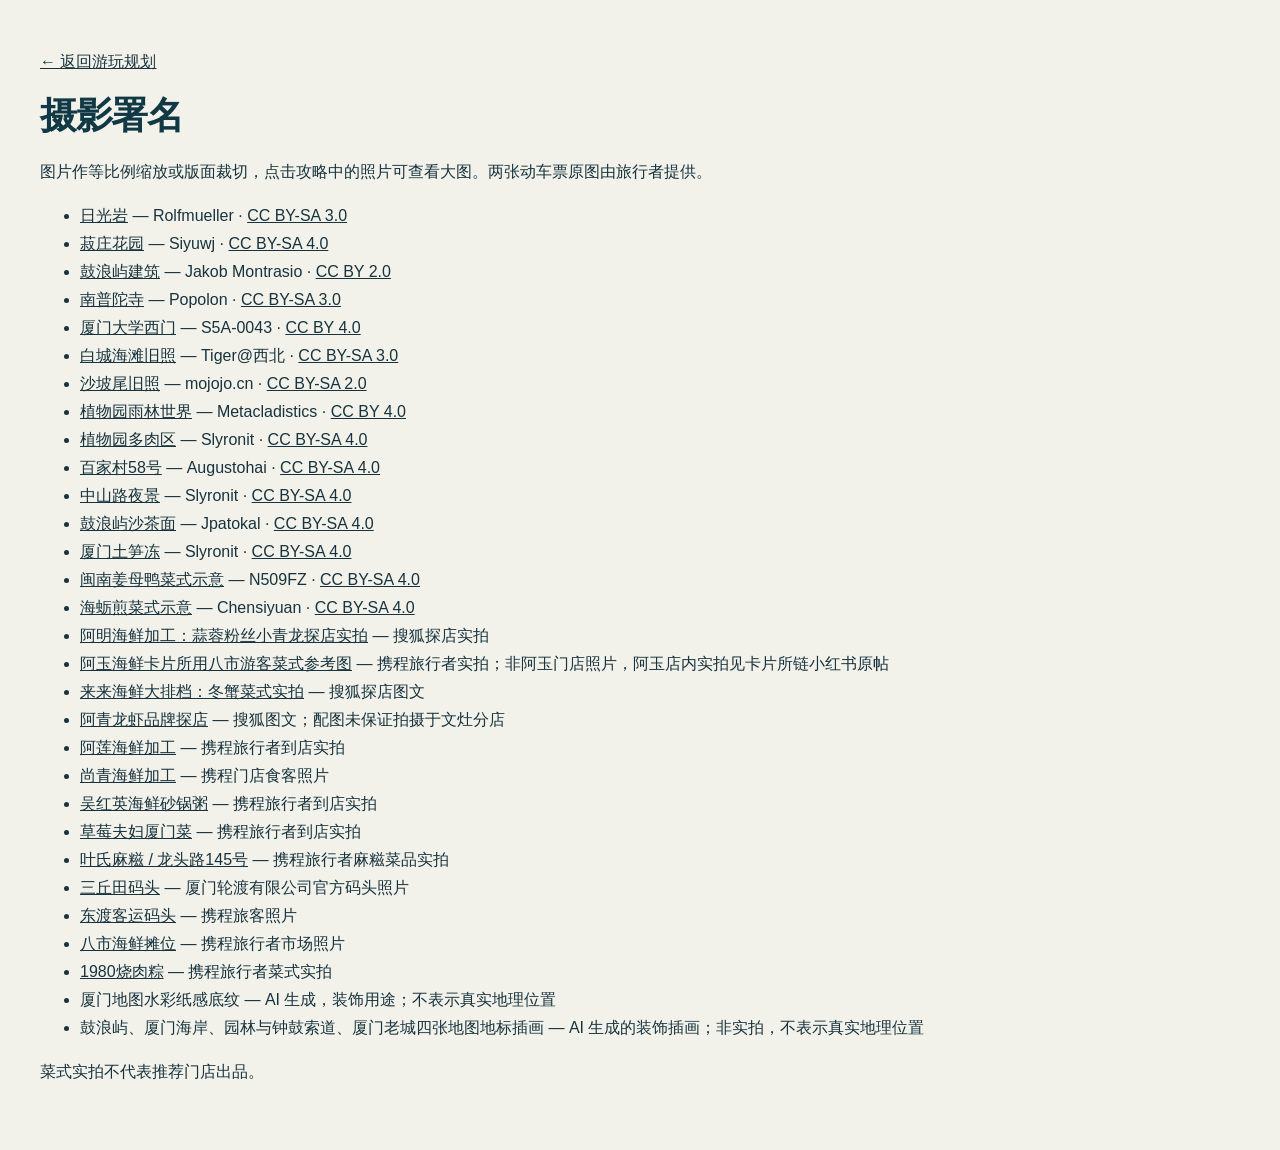
==== credits.html @ df014a0e "Initial local project snapshot" ====
<!doctype html>
<html lang="zh-CN"><head><meta charset="utf-8"><meta name="viewport" content="width=device-width,initial-scale=1"><title>摄影署名 · 国庆厦门游玩规划</title><link rel="stylesheet" href="styles.css"></head>
<body><main class="wrap" style="padding:3rem 0"><a href="index.html">← 返回游玩规划</a><h1 style="font-size:2.3rem">摄影署名</h1><p>图片作等比例缩放或版面裁切，点击攻略中的照片可查看大图。两张动车票原图由旅行者提供。</p><ul class="credit-list">
<li><a href="https://commons.wikimedia.org/wiki/File:Gulangyu_sunlight_rock_2011_12.jpg">日光岩</a> — Rolfmueller · <a href="https://creativecommons.org/licenses/by-sa/3.0/">CC BY-SA 3.0</a></li>
<li><a href="https://commons.wikimedia.org/wiki/File:Shuzhuang_Garden,_2019-09-26_16.jpg">菽庄花园</a> — Siyuwj · <a href="https://creativecommons.org/licenses/by-sa/4.0/">CC BY-SA 4.0</a></li>
<li><a href="https://commons.wikimedia.org/wiki/File:Gulangyu%27s_Houses..jpg">鼓浪屿建筑</a> — Jakob Montrasio · <a href="https://creativecommons.org/licenses/by/2.0/">CC BY 2.0</a></li>
<li><a href="https://commons.wikimedia.org/wiki/File:Xiamen-Nanputuo_temple-2012.JPG">南普陀寺</a> — Popolon · <a href="https://creativecommons.org/licenses/by-sa/3.0/">CC BY-SA 3.0</a></li>
<li><a href="https://commons.wikimedia.org/wiki/File:(CHN-Fujian)_Xiamen_University_Siming_Campus_West_Gate_2025-03-20.jpg">厦门大学西门</a> — S5A-0043 · <a href="https://creativecommons.org/licenses/by/4.0/">CC BY 4.0</a></li>
<li><a href="https://commons.wikimedia.org/wiki/File:厦门白城海滩_-_panoramio_(5).jpg">白城海滩旧照</a> — Tiger@西北 · <a href="https://creativecommons.org/licenses/by-sa/3.0/">CC BY-SA 3.0</a></li>
<li><a href="https://commons.wikimedia.org/wiki/File:Fishing_boats_in_Shapowei,_Xiamen.jpg">沙坡尾旧照</a> — mojojo.cn · <a href="https://creativecommons.org/licenses/by-sa/2.0/">CC BY-SA 2.0</a></li>
<li><a href="https://commons.wikimedia.org/wiki/File:Photo_taken_in_the_%22Rainforest%22_area_of_Xiamen_Botanical_Garden,_depicting_artificially_sprayed_mist_across_water.jpg">植物园雨林世界</a> — Metacladistics · <a href="https://creativecommons.org/licenses/by/4.0/">CC BY 4.0</a></li>
<li><a href="https://commons.wikimedia.org/wiki/File:Cactii_at_Botanical_Garden,_Xiamen.jpg">植物园多肉区</a> — Slyronit · <a href="https://creativecommons.org/licenses/by-sa/4.0/">CC BY-SA 4.0</a></li>
<li><a href="https://commons.wikimedia.org/wiki/File:171518百家村.jpg">百家村58号</a> — Augustohai · <a href="https://creativecommons.org/licenses/by-sa/4.0/">CC BY-SA 4.0</a></li>
<li><a href="https://commons.wikimedia.org/wiki/File:Zhongshan_Road,_Xiamen_2.jpg">中山路夜景</a> — Slyronit · <a href="https://creativecommons.org/licenses/by-sa/4.0/">CC BY-SA 4.0</a></li>
<li><a href="https://commons.wikimedia.org/wiki/File:Mr_Lin_seafood_shachamian.jpg">鼓浪屿沙茶面</a> — Jpatokal · <a href="https://creativecommons.org/licenses/by-sa/4.0/">CC BY-SA 4.0</a></li>
<li><a href="https://commons.wikimedia.org/wiki/File:Sand_worm_in_jelly,_Xiamen.jpg">厦门土笋冻</a> — Slyronit · <a href="https://creativecommons.org/licenses/by-sa/4.0/">CC BY-SA 4.0</a></li>
<li><a href="https://commons.wikimedia.org/wiki/File:Quanzhou-style_Kiuⁿ-bó-ah_(Ginger_Duck)_at_Yipin_Xiangqing_Restaurant,_Beijing_(20240908174515).jpg">闽南姜母鸭菜式示意</a> — N509FZ · <a href="https://creativecommons.org/licenses/by-sa/4.0/">CC BY-SA 4.0</a></li>
<li><a href="https://commons.wikimedia.org/wiki/File:Oyster_omelette.jpg">海蛎煎菜式示意</a> — Chensiyuan · <a href="https://creativecommons.org/licenses/by-sa/4.0/">CC BY-SA 4.0</a></li>
<li><a href="https://www.sohu.com/a/479637056_100302455">阿明海鲜加工：蒜蓉粉丝小青龙探店实拍</a> — 搜狐探店实拍</li>
<li><a href="https://tw.trip.com/moments/detail/xiamen-21-124980507/">阿玉海鲜卡片所用八市游客菜式参考图</a> — 携程旅行者实拍；非阿玉门店照片，阿玉店内实拍见卡片所链小红书原帖</li>
<li><a href="https://www.sohu.com/a/519418133_125315">来来海鲜大排档：冬蟹菜式实拍</a> — 搜狐探店图文</li>
<li><a href="https://www.sohu.com/a/665977281_115776">阿青龙虾品牌探店</a> — 搜狐图文；配图未保证拍摄于文灶分店</li>
<li><a href="https://hk.trip.com/moments/detail/xiamen-21-141678916/">阿莲海鲜加工</a> — 携程旅行者到店实拍</li>
<li><a href="https://gs.ctrip.com/html5/you/foods/Xiamen21/11389102.html">尚青海鲜加工</a> — 携程门店食客照片</li>
<li><a href="https://hk.trip.com/moments/detail/xiamen-21-139924443/">吴红英海鲜砂锅粥</a> — 携程旅行者到店实拍</li>
<li><a href="https://tw.trip.com/moments/detail/xiamen-21-126362216/">草莓夫妇厦门菜</a> — 携程旅行者到店实拍</li>
<li><a href="https://gs.ctrip.com/html5/you/foods/fooddetail/120058/319760.html">叶氏麻糍 / 龙头路145号</a> — 携程旅行者麻糍菜品实拍</li>
<li><a href="https://xmferry.com/xwzx/chbfc/mtfc/index.htm">三丘田码头</a> — 厦门轮渡有限公司官方码头照片</li>
<li><a href="https://sg.trip.com/travel-guide/attraction/xiamen/dongdu-passenger-terminal-118822817/">东渡客运码头</a> — 携程旅客照片</li>
<li><a href="https://you.ctrip.com/comment/10161509709">八市海鲜摊位</a> — 携程旅行者市场照片</li>
<li><a href="https://hk.trip.com/moments/detail/xiamen-21-123565346/">1980烧肉粽</a> — 携程旅行者菜式实拍</li>
<li>厦门地图水彩纸感底纹 — AI 生成，装饰用途；不表示真实地理位置</li>
<li>鼓浪屿、厦门海岸、园林与钟鼓索道、厦门老城四张地图地标插画 — AI 生成的装饰插画；非实拍，不表示真实地理位置</li>
</ul><p>菜式实拍不代表推荐门店出品。</p></main></body></html>
---- styles.css ----
:root{--ink:#18333d;--navy:#103845;--teal:#0d7780;--aqua:#81d3d0;--coral:#e5765d;--gold:#efb35f;--paper:#f4f7f5;--line:#d6e4e3;--muted:#60747a;--white:#fff;--shadow:0 18px 50px rgba(16,56,69,.10)}
*{box-sizing:border-box}
html{scroll-behavior:smooth;scroll-padding-top:5.5rem}
body{margin:0;background:var(--paper);color:var(--ink);font-family:"Microsoft YaHei","PingFang SC","Noto Sans CJK SC",sans-serif;font-size:16px;line-height:1.75}
button,a{touch-action:manipulation}
a{color:inherit}
img{display:block;max-width:100%}
.wrap{width:min(1200px,calc(100% - 3rem));margin-inline:auto}
.skip-link{position:absolute;left:-9999px;top:0;z-index:100;background:white;padding:.5rem}
.skip-link:focus{left:1rem}
.site-header{position:sticky;top:0;z-index:30;background:rgba(16,56,69,.96);backdrop-filter:blur(16px);color:white;box-shadow:0 2px 20px rgba(11,41,49,.12)}
.topbar{min-height:74px;display:flex;align-items:center;gap:2rem;justify-content:space-between}
.brand{display:flex;align-items:center;gap:.7rem;text-decoration:none;font-weight:800;letter-spacing:.12em;font-size:.84rem;white-space:nowrap}
.brand-mark{display:grid;place-items:center;width:2.1rem;height:2.1rem;border:2px solid var(--aqua);border-radius:50%;color:var(--aqua);font-size:1rem;letter-spacing:0}
.site-header nav{display:flex;align-items:center;gap:1.8rem;margin-left:auto}
.site-header nav a{text-decoration:none;color:#e4f4f2;font-size:.9rem;font-weight:650}
.site-header nav a:hover,.site-header nav a:focus-visible{color:var(--gold)}
.print-button{border:1px solid rgba(255,255,255,.55);border-radius:99px;padding:.58rem 1rem;background:transparent;color:white;font:inherit;font-size:.85rem;cursor:pointer;white-space:nowrap}
.print-button:hover,.print-button:focus-visible{background:var(--aqua);color:var(--navy);border-color:var(--aqua)}
.header-actions{display:flex;gap:.5rem;align-items:center}.header-actions a{text-decoration:none}
.masthead{display:grid;grid-template-columns:1fr .95fr;gap:3rem;align-items:stretch;padding-block:3.3rem 3.7rem}
.masthead-copy{display:flex;flex-direction:column;justify-content:center}
.eyebrow,.section-kicker{color:var(--teal);font-size:.77rem;font-weight:800;letter-spacing:.17em;text-transform:uppercase}
.eyebrow{display:flex;align-items:center;gap:.7rem}
.eyebrow-line{width:2rem;height:2px;background:var(--coral)}
h1,h2,h3,p,figure{margin-top:0}
h1,h2{font-family:"Noto Serif CJK SC","Source Han Serif SC","Songti SC","SimSun",serif;font-weight:800}
h1{font-size:clamp(2.6rem,5.1vw,5rem);letter-spacing:-.035em;line-height:1.14;margin:1.2rem 0 1.3rem;color:var(--navy)}
h1 em{font-style:normal;color:var(--teal)}
.masthead-copy>p{color:var(--muted);max-width:33rem;font-size:1.04rem;line-height:1.9;margin-bottom:1.7rem}
.masthead-facts{display:flex;border-top:1px solid var(--line);padding-top:1.4rem;gap:0}
.masthead-facts>div{display:flex;flex-direction:column;gap:.1rem;min-width:0;padding-inline:1.2rem;border-left:1px solid var(--line)}
.masthead-facts>div:first-child{padding-left:0;border-left:0}
.masthead-facts strong{font-size:1.02rem;color:var(--navy);white-space:nowrap}
.masthead-facts span{font-size:.8rem;color:var(--muted)}
.masthead-image{position:relative;min-height:380px;margin:0;overflow:hidden;border-radius:20px 90px 20px 20px;box-shadow:var(--shadow)}
.masthead-image img{width:100%;height:100%;object-fit:cover}
.masthead-image:after{content:"";position:absolute;inset:55% 0 0;background:linear-gradient(transparent,rgba(7,29,38,.5))}
.masthead-image figcaption{position:absolute;bottom:1.2rem;left:1.4rem;z-index:1;color:white;font-weight:700;font-size:.85rem}
.itinerary{padding-bottom:5rem}
.section-heading{display:flex;justify-content:space-between;align-items:end;gap:2rem;margin-bottom:1.55rem;border-bottom:1px solid var(--line);padding-bottom:1.1rem}
.section-heading h2{font-size:clamp(1.9rem,3.2vw,2.8rem);line-height:1.25;margin:.35rem 0 0;color:var(--navy)}
.section-heading>p{max-width:32rem;color:var(--muted);font-size:.92rem;line-height:1.7;margin:0}
.day-switcher{display:grid;grid-template-columns:repeat(5,1fr);gap:.7rem;margin:1.7rem 0 1rem}
.day-tab{position:relative;text-align:left;padding:1.1rem 1.05rem;border:1px solid var(--line);border-radius:14px;background:#fff;color:var(--ink);cursor:pointer;min-height:112px;transition:transform .2s,border-color .2s,box-shadow .2s}
.day-tab:hover{transform:translateY(-3px);box-shadow:0 10px 24px rgba(16,56,69,.11)}
.day-tab[aria-selected="true"]{border-color:var(--teal);box-shadow:inset 0 0 0 1px var(--teal),0 12px 24px rgba(13,119,128,.12)}
.day-tab[aria-selected="true"]:before{content:"";position:absolute;left:1rem;right:1rem;top:0;height:4px;border-radius:0 0 6px 6px;background:var(--coral)}
.tab-date{display:block;color:var(--teal);font-size:.82rem;font-weight:800;letter-spacing:.04em}
.tab-title{display:block;font-size:1.04rem;font-weight:800;color:var(--navy);margin:.3rem 0 .05rem}
.tab-detail{display:block;color:var(--muted);font-size:.77rem;line-height:1.45}
.day-pane{display:none;background:white;border:1px solid var(--line);border-radius:22px;box-shadow:var(--shadow);padding:clamp(1.3rem,3vw,2.7rem);animation:fadeIn .25s ease}
.day-pane.active{display:block}
@keyframes fadeIn{from{opacity:.3;transform:translateY(6px)}to{opacity:1;transform:none}}
.day-header{display:flex;align-items:flex-start;justify-content:space-between;gap:1rem;margin-bottom:1.65rem}
.day-header small{color:var(--coral);font-weight:850;letter-spacing:.14em;font-size:.74rem}
.day-header h3{font-family:"Noto Serif CJK SC","Source Han Serif SC","Songti SC","SimSun",serif;color:var(--navy);font-size:clamp(1.5rem,2.5vw,2.3rem);line-height:1.35;margin:.25rem 0 .5rem}
.day-header p{color:var(--muted);margin:0;max-width:49rem}
.day-badge{white-space:nowrap;background:#e5f4f2;color:var(--teal);border-radius:999px;padding:.35rem .85rem;font-size:.78rem;font-weight:800}
.mini-heading{display:flex;align-items:center;gap:.65rem;color:var(--navy);font-size:1rem;font-weight:800;margin:1.7rem 0 .8rem}
.mini-heading:before{content:"";width:4px;height:18px;background:var(--coral);border-radius:3px}
.route-shell{overflow:auto;border-radius:16px;background:#eaf4f4;border:1px solid #d2e8e6;padding:1.3rem 1rem .95rem;scrollbar-color:#80b9b7 transparent}
.route-track{display:flex;align-items:stretch;min-width:0}
.route-stop{position:relative;flex:1;min-width:130px;min-height:126px;background:#fff;border:1px solid #cee0df;border-radius:12px;padding:.7rem .75rem .75rem;box-shadow:0 6px 14px rgba(16,56,69,.05)}
.route-stop:first-child{border-color:var(--teal)}
.route-stop:last-child{border-color:var(--coral)}
.route-index{display:inline-grid;place-items:center;width:1.7rem;height:1.7rem;background:var(--navy);color:white;border-radius:7px;font-size:.75rem;font-weight:800}
.route-stop:first-child .route-index{background:var(--teal)}
.route-stop:last-child .route-index{background:var(--coral)}
.route-time{float:right;color:var(--teal);font-size:.78rem;font-weight:800;margin-top:.2rem}
.route-place{display:block;color:var(--navy);font-weight:850;font-size:.96rem;line-height:1.3;margin:.65rem 0 .25rem;white-space:normal}
.route-hint{display:block;color:var(--muted);font-size:.73rem;line-height:1.4;white-space:normal}
.route-leg{display:flex;flex-direction:column;justify-content:center;align-items:center;min-width:50px;color:var(--teal)}
.route-leg span{display:block;white-space:nowrap;background:#d7ebe9;border-radius:99px;padding:.12rem .4rem;font-size:.71rem;font-weight:750}
.route-leg b{height:2px;width:100%;position:relative;margin:.8rem 0;background:var(--teal)}
.route-leg b:after{content:"";position:absolute;right:0;top:-4px;border-left:7px solid var(--teal);border-top:5px solid transparent;border-bottom:5px solid transparent}
.route-scroll-tip{margin:.55rem .2rem 0;color:var(--muted);font-size:.73rem}
.day-grid{display:grid;grid-template-columns:minmax(0,1.1fr) minmax(280px,.9fr);gap:2rem;margin-top:1.25rem}
.schedule{list-style:none;margin:0;padding:0}
.schedule li{display:grid;grid-template-columns:58px 1fr;gap:.8rem;position:relative;padding:0 0 1.22rem}
.schedule li:not(:last-child):before{content:"";position:absolute;left:59px;top:18px;bottom:-2px;width:1px;background:#c0dedb}
.schedule time{color:var(--teal);font-weight:850;font-size:.86rem;line-height:1.5}
.schedule-body{padding-left:.95rem;border-left:4px solid var(--teal)}
.schedule strong{display:block;color:var(--navy);font-size:.98rem;line-height:1.45}
.schedule p{margin:.2rem 0 0;color:var(--muted);font-size:.96rem;line-height:1.7}
.day-note{margin-top:1.45rem;background:#fff7e9;border-left:4px solid var(--gold);border-radius:0 12px 12px 0;padding:1rem 1.2rem;color:#594b35;font-size:.9rem}
.day-note strong{color:#744d21}
.day-note p{margin:.25rem 0 0}
.food-section{background:var(--navy);color:white;padding:5rem 0}
.section-heading-light{border-color:rgba(255,255,255,.22)}
.section-heading-light .section-kicker{color:var(--aqua)}
.section-heading-light h2{color:white}
.section-heading-light>p{color:#bfd5d8}
.food-gallery{display:grid;grid-template-columns:1.35fr 1fr 1fr 1fr;gap:.7rem;margin:1.5rem 0}
.food-gallery figure{position:relative;aspect-ratio:4/5;overflow:hidden;margin:0;border-radius:13px;background:#315562}
.food-gallery figure:first-child{aspect-ratio:auto}
.food-gallery img{width:100%;height:100%;object-fit:cover;transition:transform .45s}
.food-gallery figure:hover img{transform:scale(1.05)}
.food-gallery figcaption{position:absolute;inset:auto 0 0;padding:1.8rem .8rem .7rem;background:linear-gradient(transparent,rgba(1,19,26,.8));font-weight:800;font-size:.92rem}
.food-gallery figcaption span{display:block;font-size:.7rem;font-weight:500;color:#d3e8e9}
.food-intro{display:flex;gap:1.5rem;align-items:center;border-top:1px solid rgba(255,255,255,.2);border-bottom:1px solid rgba(255,255,255,.2);padding:1.2rem 0;margin:1.6rem 0 1.8rem}
.chapter-number{min-width:5.2rem;font-family:"Songti SC",serif;font-size:1.35rem;font-weight:800;color:var(--gold);line-height:1.35}
.food-intro p{margin:0;color:#d2e5e4;font-size:.96rem}
.food-place-grid{display:grid;grid-template-columns:repeat(4,1fr);gap:.7rem}
.food-place{min-height:184px;background:#204a56;border:1px solid rgba(255,255,255,.1);border-radius:12px;padding:1.1rem;display:flex;flex-direction:column}
.food-place .area{font-size:.7rem;letter-spacing:.12em;color:var(--aqua);font-weight:900}
.food-place h3{color:white;font-size:1.05rem;line-height:1.4;margin:.5rem 0 .2rem}
.food-place p{color:#cfdfdf;font-size:.92rem;margin:0 0 .5rem;line-height:1.6}
.food-place .address{margin-top:auto;color:var(--gold);font-size:.75rem}
.food-note{margin:1rem 0 0;color:#c3d8d8;font-size:.78rem}
.transport-section{padding-block:5rem}
.transport-cards{display:grid;grid-template-columns:1fr 1fr 1.15fr;gap:.8rem}
.transport-card{background:white;border:1px solid var(--line);border-radius:14px;padding:1.3rem 1.4rem;box-shadow:0 8px 24px rgba(16,56,69,.05)}
.card-overline{color:var(--teal);font-size:.73rem;letter-spacing:.1em;font-weight:850}
.transport-card h3{font-size:1.4rem;color:var(--navy);margin:.25rem 0 .5rem}
.transport-card p{font-size:.87rem;color:var(--muted);margin:0}
.transport-card small{color:var(--muted);font-size:.75rem;line-height:1.6;display:block;margin-top:.7rem}
.time-pair{display:flex;align-items:center;gap:.6rem;color:var(--navy)}
.time-pair strong{font-size:1.55rem;line-height:1.3}
.time-pair span{color:var(--coral)}
.ticket-grid{display:grid;grid-template-columns:1fr 1fr;gap:1rem;margin-top:1rem}
.ticket{background:white;border:1px solid var(--line);border-radius:14px;padding:.8rem;margin:0;overflow:hidden}
.ticket img{width:100%;height:auto;object-fit:contain;border-radius:8px}
.ticket figcaption{text-align:center;color:var(--muted);font-size:.78rem;padding:.5rem 0 .1rem}
.practical-grid{display:grid;grid-template-columns:repeat(3,1fr);gap:1rem;margin-top:2rem}
.practical-grid article{border-top:3px solid var(--teal);background:#e8f2f1;padding:1.15rem;border-radius:0 0 10px 10px}
.practical-grid h3{color:var(--navy);margin:0 0 .55rem;font-size:1rem}
.practical-grid p{margin:0;color:#536b71;font-size:.82rem;line-height:1.7}
.sources-section{background:#eaf0ef;padding:4rem 0 5rem}
.source-columns{display:grid;grid-template-columns:.85fr 1.15fr;gap:2rem}
.source-columns h3{color:var(--navy);font-size:1.13rem;border-left:4px solid var(--coral);padding-left:.7rem}
.source-columns ul,.image-credits ul{list-style:none;padding:0;margin:0}
.source-columns li,.image-credits li{border-bottom:1px solid #cfdddd;padding:.75rem 0;font-size:.83rem;line-height:1.55}
.source-columns li a,.image-credits a{color:#075f6a;text-decoration-thickness:1px;text-underline-offset:3px;font-weight:700}
.source-columns li span{display:block;color:var(--muted);font-size:.75rem;margin-top:.1rem}
.source-caveat{color:var(--muted);font-size:.75rem;line-height:1.65}
.image-credits{margin-top:1.3rem;background:white;border-radius:10px;padding:1rem 1.2rem}
.image-credits summary{cursor:pointer;color:var(--navy);font-weight:800}
.image-credits ul{display:grid;grid-template-columns:1fr 1fr;gap:0 1rem;margin-top:.5rem}
.site-footer{background:#0d2e3a;color:#bbd2d5;padding:1.1rem 0;font-size:.75rem}
.site-footer .wrap{display:flex;justify-content:space-between;gap:1rem}
:focus-visible{outline:3px solid var(--coral);outline-offset:3px}
.photo-dialog{border:0;border-radius:16px;padding:1rem;background:#0e2933;color:white;max-width:min(94vw,1400px);max-height:94vh;overflow:auto}
.photo-dialog::backdrop{background:rgba(1,15,21,.84);backdrop-filter:blur(5px)}
.photo-dialog img{max-height:80vh;width:auto;max-width:100%;margin:auto;object-fit:contain}
.photo-dialog p{margin:.6rem 0 0;text-align:center;font-size:.85rem}
.photo-close{position:sticky;float:right;top:0;z-index:1;display:grid;place-items:center;width:40px;height:40px;background:white;color:var(--navy);border:0;border-radius:50%;font-size:28px;cursor:pointer;margin-bottom:.4rem}
main figure img[role="button"]{cursor:zoom-in}
@media(max-width:980px){.site-header nav{gap:.8rem}.site-header nav a{font-size:.8rem}.masthead{gap:1.4rem}.masthead-facts>div{padding-inline:.6rem}.day-switcher{gap:.4rem}.day-tab{padding:.75rem}.tab-detail{display:none}.food-place-grid{grid-template-columns:repeat(2,1fr)}.day-grid{gap:1rem}}
@media(max-width:720px){html{scroll-padding-top:4rem}.wrap{width:min(100% - 1.25rem,600px)}.topbar{min-height:62px;gap:.7rem}.brand{font-size:.7rem}.brand-mark{width:1.8rem;height:1.8rem}.site-header nav{display:none}.print-button{font-size:.72rem;padding:.4rem .65rem}.masthead{grid-template-columns:1fr;padding-block:2rem 2.8rem;gap:1.4rem}.masthead-image{min-height:220px;height:250px;border-radius:15px 55px 15px 15px;grid-row:1}.masthead-copy>p{font-size:.94rem;margin-bottom:1rem}.masthead-facts strong{font-size:.82rem}.masthead-facts span{font-size:.69rem}.masthead-facts>div{padding-inline:.45rem}.masthead-facts>div:first-child{padding-left:0}h1{font-size:2.4rem;margin:.8rem 0}.section-heading{display:block;margin-bottom:1rem}.section-heading h2{font-size:1.9rem}.section-heading>p{font-size:.81rem;margin-top:.5rem}.day-switcher{display:flex;overflow-x:auto;scroll-snap-type:x mandatory;padding:.15rem .1rem .8rem;margin:1rem 0 .4rem}.day-tab{flex:0 0 116px;min-height:92px;scroll-snap-align:start}.tab-title{font-size:.88rem}.day-pane{padding:1.1rem;border-radius:14px}.day-header{display:block}.day-badge{display:inline-block;margin-top:.5rem}.route-shell{padding:.8rem}.route-stop{width:140px;min-height:112px}.route-leg{min-width:62px}.day-grid{grid-template-columns:1fr}.schedule li{padding-bottom:1rem}.food-section,.transport-section,.sources-section{padding-block:3.2rem}.food-gallery{display:flex;overflow-x:auto;scroll-snap-type:x mandatory}.food-gallery figure,.food-gallery figure:first-child{flex:0 0 62%;height:230px;aspect-ratio:auto;scroll-snap-align:start}.food-place-grid{grid-template-columns:1fr 1fr}.food-place{padding:.85rem;min-height:188px}.food-place h3{font-size:.94rem}.food-place p{font-size:.75rem}.transport-cards{grid-template-columns:1fr 1fr}.hotel-card{grid-column:1/-1}.ticket-grid,.practical-grid,.source-columns,.image-credits ul{grid-template-columns:1fr}.site-footer .wrap{display:block}.site-footer span{display:block}}
@media(max-width:430px){.food-place-grid{grid-template-columns:1fr}.food-place{min-height:unset}.masthead-facts{flex-wrap:wrap;row-gap:.7rem}.masthead-facts>div{flex:1 1 30%}.time-pair strong{font-size:1.22rem}.transport-card{padding:.8rem}.transport-card h3{font-size:1.1rem}.card-overline{font-size:.65rem}}
@media(max-width:720px){.topbar{flex-wrap:wrap;padding-block:.5rem}.site-header nav{display:flex;order:3;width:100%;justify-content:space-between;gap:.5rem;padding-top:.15rem}.site-header nav a{font-size:.8rem}.masthead-image{height:210px;min-height:210px}.route-track{min-width:max-content}.route-stop{flex:none;width:140px}.route-leg{min-width:62px}.food-place p{font-size:.92rem}.food-place .address{font-size:.8rem}}
@media(prefers-reduced-motion:reduce){html{scroll-behavior:auto}.day-pane{animation:none}.food-gallery img,.day-tab{transition:none}}
/* 2026 itinerary refresh: compact editorial layout and self-contained route map */
body{background:#f2f2eb}
.site-header{background:rgba(13,48,60,.96)}
.topbar{min-height:66px}
.masthead{padding-block:2.35rem 2.7rem;gap:2rem}
.masthead-image{min-height:340px;border-radius:24px 82px 24px 24px}
.masthead-copy>p{font-size:1.03rem}
.map-section{padding-bottom:4.5rem}
.map-layout{display:grid;grid-template-columns:minmax(0,1.7fr) minmax(270px,.72fr);gap:1rem;align-items:stretch}
.map-panel{background:#fff;border:1px solid var(--line);border-radius:20px;overflow:hidden;box-shadow:var(--shadow)}
.map-legend{display:flex;flex-wrap:wrap;gap:.7rem 1.2rem;padding:.6rem .9rem;color:var(--muted);font-size:.73rem;line-height:1.4}
.map-legend span{display:flex;align-items:center;gap:.35rem}
.legend-dot{width:11px;height:11px;border-radius:50%;display:inline-block;background:var(--navy)}
.legend-line{width:16px;height:3px;display:inline-block;background:var(--coral)}
.map-detail{background:var(--navy);color:#fff;border-radius:20px;overflow:hidden;box-shadow:var(--shadow);display:flex;flex-direction:column}
.map-detail figure{margin:0;position:relative;height:230px;background:#275462;overflow:hidden}
.map-detail figure img{width:100%;height:100%;object-fit:cover}
.map-detail figcaption{position:absolute;bottom:0;left:0;right:0;color:#fff;font-size:.73rem;padding:1.2rem .9rem .5rem;background:linear-gradient(transparent,rgba(5,30,39,.85))}
.map-detail-copy{padding:1.2rem;display:flex;flex-direction:column;flex:1}
.map-detail .section-kicker{color:#88d4d1}
.map-detail h3{font-size:1.55rem;line-height:1.25;margin:.45rem 0}
.map-detail p{font-size:.9rem;color:#d7e8e9;line-height:1.75;margin:0 0 1.3rem}
.itinerary{padding-bottom:4.7rem}
.route-shell{background:#f0f6f2;border-color:#d5e8de}
.day-pane{border-radius:20px}
.food-filters{display:flex;gap:.4rem;overflow-x:auto;padding:.1rem 0 .8rem}
.food-filter{border:1px solid #61848b;background:transparent;color:#e3f3f1;border-radius:99px;padding:.43rem .85rem;font:inherit;font-size:.82rem;white-space:nowrap;cursor:pointer}
.food-filter.active{background:#a3dfda;color:#123b45;border-color:#a3dfda;font-weight:850}
.food-filters,.food-gallery,.day-switcher{scrollbar-width:none}
.food-filters::-webkit-scrollbar,.food-gallery::-webkit-scrollbar,.day-switcher::-webkit-scrollbar{display:none}
.food-place{transition:transform .2s,background .2s}
.food-place:hover{transform:translateY(-3px);background:#285762}
@media(max-width:980px){.map-layout{grid-template-columns:minmax(0,1.45fr) minmax(250px,.8fr)}.map-detail figure{height:190px}}
@media(max-width:720px){.topbar{min-height:58px}.site-header nav{overflow-x:auto;justify-content:flex-start;gap:1rem;scrollbar-width:none}.site-header nav a{white-space:nowrap}.masthead{padding-block:1.2rem 2rem;gap:1rem}.masthead-image{grid-row:2;height:180px;min-height:180px;border-radius:16px 52px 16px 16px}.masthead-copy{grid-row:1}.masthead-copy>p{font-size:.92rem;line-height:1.6}.eyebrow{font-size:.65rem}.map-section{padding-bottom:3rem}.map-layout{grid-template-columns:1fr}.map-detail{display:grid;grid-template-columns:42% 1fr;min-height:205px}.map-detail figure{height:100%;min-height:205px}.map-detail-copy{padding:.8rem}.map-detail h3{font-size:1.2rem}.map-detail p{font-size:.78rem;line-height:1.5;margin-bottom:.5rem}.map-detail .section-kicker{font-size:.62rem}.food-gallery figure,.food-gallery figure:first-child{flex-basis:48%;height:190px}.food-filters{padding-bottom:.65rem}}
@media(max-width:430px){.masthead-image{height:155px;min-height:155px}.map-detail{grid-template-columns:38% 1fr}.map-detail figure{min-height:220px}.food-gallery figure,.food-gallery figure:first-child{flex-basis:66%}}
@media print{.map-section{break-after:page}.map-layout{grid-template-columns:1fr 36%}.map-detail figure{height:100px}.map-detail-copy{padding:2mm}.map-detail h3{font-size:11pt}.map-detail p{font-size:7pt}.food-filters{display:none}.map-detail{background:#103845!important}.map-legend{font-size:6pt}}
@page{size:A4;margin:14mm 12mm}
@media print{
  html{scroll-behavior:auto}body{background:white;color:#18333d;font-size:10pt;line-height:1.5;print-color-adjust:exact;-webkit-print-color-adjust:exact}
  .wrap{width:100%;max-width:none}.site-header,.day-switcher,.print-button,.route-scroll-tip,.site-footer{display:none!important}
  .masthead{grid-template-columns:1fr 42%;gap:5mm;padding:0 0 6mm;min-height:0}.masthead-image{min-height:0;height:55mm;border-radius:4mm}.masthead-copy>p{font-size:9pt}.masthead-facts{padding-top:2mm}.masthead-facts strong{font-size:8pt}.masthead-facts span{font-size:6pt}h1{font-size:26pt;margin:3mm 0}.eyebrow{font-size:7pt}
  .section-heading{margin:4mm 0 3mm;padding-bottom:2mm}.section-heading h2{font-size:18pt}.section-heading>p{font-size:7pt}.section-kicker{font-size:6pt}
  .itinerary{padding:0}.day-pane,.day-pane.active{display:block;box-shadow:none;border:0;border-radius:0;padding:0;margin:0 0 8mm;break-before:page}.day-pane:first-child{break-before:auto}.day-header{margin-bottom:3mm}.day-header h3{font-size:15pt}.day-header p{font-size:8pt}.day-badge{font-size:7pt;padding:1mm 2mm}
  .mini-heading{font-size:9pt;margin:3mm 0 2mm}.route-shell{overflow:visible;padding:2mm;border-radius:3mm}.route-track{min-width:0;width:100%;align-items:stretch}.route-stop{min-width:0;width:auto;flex:1;min-height:28mm;padding:2mm}.route-index{width:5mm;height:5mm;font-size:6pt}.route-time{font-size:6pt}.route-place{font-size:7pt;margin:2mm 0 0}.route-hint{font-size:6pt}.route-leg{min-width:10mm;width:10mm}.route-leg span{font-size:5pt;padding:0 1mm}.route-leg b{margin:3mm 0}
  .day-grid{grid-template-columns:1fr 43%;gap:4mm;margin-top:3mm}.schedule li{grid-template-columns:12mm 1fr;gap:2mm;padding-bottom:2mm;break-inside:avoid}.schedule li:not(:last-child):before{left:12mm}.schedule time{font-size:7pt}.schedule-body{padding-left:2mm;border-left-width:2px}.schedule strong{font-size:8pt}.schedule p{font-size:7pt;line-height:1.35;margin:0}.day-note{font-size:7pt;padding:2mm 3mm;margin-top:3mm;break-inside:avoid}
  
  .food-section{background:var(--navy)!important;padding:4mm 0;margin:0 -12mm;break-before:page}.food-section .wrap{padding:0 12mm}.food-gallery{grid-template-columns:repeat(4,1fr);gap:2mm;margin:3mm 0}.food-gallery figure{aspect-ratio:1.5;height:32mm;border-radius:2mm}.food-gallery figure:first-child{aspect-ratio:1.5}.food-gallery figcaption{font-size:7pt;padding:5mm 2mm 1mm}.food-gallery figcaption span{font-size:5pt}.food-intro{margin:3mm 0;padding:2mm 0}.food-intro p{font-size:7pt}.food-place-grid{grid-template-columns:repeat(4,1fr);gap:2mm}.food-place{min-height:32mm;padding:2mm;border-radius:2mm;break-inside:avoid}.food-place .area{font-size:5.5pt}.food-place h3{font-size:7.5pt;margin:1mm 0}.food-place p,.food-place .address{font-size:6pt;line-height:1.3}.food-note{font-size:6pt;margin:2mm 0 0}
  .transport-section{padding:4mm 0;break-before:page}.transport-cards{gap:2mm}.transport-card{padding:3mm;box-shadow:none}.transport-card h3{font-size:12pt}.time-pair strong{font-size:11pt}.transport-card p,.transport-card small{font-size:7pt}.card-overline{font-size:6pt}.ticket-grid{gap:3mm}.ticket{padding:2mm}.ticket figcaption{font-size:6pt}.practical-grid{gap:2mm;margin-top:4mm}.practical-grid article{padding:2mm;break-inside:avoid}.practical-grid h3{font-size:8pt}.practical-grid p{font-size:6.5pt}
  .sources-section{background:white;padding:3mm 0;break-before:page}.source-columns{gap:5mm}.source-columns h3{font-size:10pt}.source-columns li,.image-credits li{font-size:7pt;padding:2mm 0;overflow-wrap:anywhere}.source-columns li span,.source-caveat{font-size:6pt}.image-credits{padding:2mm;border:1px solid var(--line)}.image-credits[open] ul{display:grid}.image-credits summary{font-size:8pt}.image-credits li{break-inside:avoid}
  a{text-decoration:none!important}figure,.transport-card,.source-columns li{break-inside:avoid}
}

/* Companion-facing refresh: legible route map, stacked itinerary, tappable food atlas */
html,body{max-width:100%;overflow-x:clip}
.day-switcher{grid-template-columns:repeat(5,minmax(0,1fr));overflow:visible}
.day-tab{min-width:0;min-height:94px;padding:.85rem .95rem}
.day-grid{grid-template-columns:minmax(0,1.08fr) minmax(300px,.92fr);gap:clamp(1rem,2.5vw,2rem)}
.schedule li{grid-template-columns:4.15rem minmax(0,1fr);gap:.65rem;padding-bottom:1.15rem}
.schedule li:not(:last-child):before{left:4.78rem;top:1.2rem;bottom:-.15rem;width:2px;background:linear-gradient(#82c3bc,#dcece7)}
.schedule time{padding-top:.08rem;font-variant-numeric:tabular-nums}
.schedule-body{position:relative;min-width:0;padding:.02rem .25rem .05rem 1.65rem;border:0}
.timeline-index{position:absolute;left:0;top:0;width:1.3rem;height:1.3rem;display:grid;place-items:center;border-radius:50%;background:#e0f1ed;color:#176b73;font-size:.61rem;font-weight:900;box-shadow:0 0 0 3px white}
.schedule strong{font-size:.97rem}
.schedule p{font-size:.88rem;line-height:1.62}

.map-layout{grid-template-columns:minmax(0,1.62fr) minmax(270px,.72fr);gap:1rem}
.map-panel{border-radius:22px;background:#fff;box-shadow:0 20px 55px rgba(16,56,69,.12)}
.map-legend{gap:.55rem .9rem;padding:.8rem 1rem .9rem;border-top:1px solid #edf1e8}
.legend-dot.hotel{background:#e87960}
.legend-ferry{display:inline-block;width:20px;height:0;border-top:2px dashed #3b99a4}
.map-detail{border-radius:22px;background:linear-gradient(155deg,#153f4b,#0b2c38);box-shadow:0 20px 55px rgba(16,56,69,.14)}
.map-detail figure{height:245px}
.map-detail figure img{cursor:zoom-in}
.map-detail-copy{padding:1.2rem 1.3rem 1.35rem}
.map-detail h3{font-family:"Noto Serif CJK SC","Source Han Serif SC","Songti SC",serif}
.map-detail-hint{margin-top:auto;color:#9ec8c7;font-size:.75rem;line-height:1.55}

.food-intro{gap:1.2rem}
.food-filters{display:flex;flex-wrap:wrap;gap:.5rem;overflow:visible;padding:.15rem 0 1rem}
.food-filter{border:1px solid rgba(203,231,225,.38);background:rgba(255,255,255,.035);color:#d9eeeb;padding:.48rem .9rem;font-weight:700;transition:background .18s,color .18s,transform .18s}
.food-filter:hover{transform:translateY(-1px);border-color:#a3dfda}
.food-filter.active{background:#a3dfda;color:#123b45;border-color:#a3dfda;font-weight:900;box-shadow:0 5px 15px rgba(9,26,31,.2)}
.food-place-grid{grid-template-columns:repeat(3,minmax(0,1fr));gap:1rem;align-items:stretch}
.food-place{display:flex;min-width:0;min-height:0;padding:0;flex-direction:column;text-align:left;color:var(--ink);background:#fff;border:1px solid rgba(227,239,235,.9);border-radius:17px;overflow:hidden;cursor:pointer;box-shadow:0 8px 23px rgba(4,24,31,.12);transition:transform .2s,box-shadow .2s,border-color .2s}
.food-place:hover{transform:translateY(-4px);background:#fff;border-color:#9dd4cc;box-shadow:0 16px 32px rgba(4,24,31,.2)}
.food-image-wrap{position:relative;display:block;aspect-ratio:16/10;overflow:hidden;background:#d8e6df}
.food-image-wrap:after{content:"";position:absolute;inset:55% 0 0;background:linear-gradient(transparent,rgba(3,22,29,.5));pointer-events:none}
.food-image-wrap img{width:100%;height:100%;object-fit:cover;transition:transform .35s}
.food-place:hover .food-image-wrap img{transform:scale(1.045)}
.food-photo-label{position:absolute;z-index:1;left:.65rem;bottom:.55rem;padding:.24rem .52rem;border-radius:99px;background:rgba(9,39,46,.82);color:#f4fffb;font-size:.66rem;font-weight:800;line-height:1.35;backdrop-filter:blur(6px)}
.food-place-copy{display:flex;min-width:0;flex:1;flex-direction:column;align-items:flex-start;padding:.85rem .9rem 1rem}
.food-place .area{display:block;color:#337d7e;font-size:.67rem;letter-spacing:.06em;font-weight:900}
.food-card-title{display:block;margin:.28rem 0 .35rem;color:#143b47;font-size:1.02rem;line-height:1.4;font-weight:900}
.food-dish-teaser{display:block;color:#a45a42;font-size:.82rem;font-weight:800;line-height:1.4}
.food-address{display:block;margin:.5rem 0 .7rem;color:#536970;font-size:.74rem;line-height:1.48;overflow-wrap:anywhere}
.food-card-cta{display:flex;width:100%;justify-content:space-between;align-items:center;margin-top:auto;padding-top:.55rem;border-top:1px solid #e4eeea;color:#206d73;font-size:.74rem;font-weight:900}
.food-card-cta b{font-size:1rem}
.food-dialog{position:fixed;inset:0;margin:auto;width:min(1040px,94vw);max-width:1040px;max-height:min(92dvh,900px);padding:0;border:0;border-radius:22px;overflow:auto;background:#fff;color:var(--ink);box-shadow:0 30px 100px rgba(1,20,25,.35)}
.food-dialog::backdrop{background:rgba(3,23,29,.76);backdrop-filter:blur(6px)}
.food-dialog>.food-close{position:sticky;top:.7rem;float:right;margin:.7rem .7rem -3.5rem 0;background:rgba(255,255,255,.94);box-shadow:0 4px 20px rgba(0,0,0,.18)}
.food-detail-layout{display:grid;grid-template-columns:minmax(0,.92fr) minmax(0,1.08fr);min-height:540px}
.food-detail-photo{position:sticky;top:0;align-self:start;height:100%;min-height:540px;margin:0;background:#dfe9e3}
.food-detail-photo img{width:100%;height:100%;max-height:78dvh;object-fit:cover}
.food-detail-photo figcaption{position:absolute;inset:auto 0 0;padding:2.4rem 1rem .85rem;color:white;font-size:.75rem;font-weight:800;background:linear-gradient(transparent,rgba(4,22,27,.8))}
.food-detail-copy{padding:2rem clamp(1.25rem,3vw,2.25rem) 1.7rem}
.food-detail-kicker{color:#23767a;font-size:.73rem;letter-spacing:.08em;font-weight:900}
.food-detail-copy h2{margin:.45rem 2.8rem .4rem 0;color:#123a47;font-size:clamp(1.5rem,3vw,2.2rem);line-height:1.3}
.food-detail-address{margin:.45rem 0 1rem;padding:.55rem .7rem;border-radius:9px;background:#eef5f0;color:#425d62;font-size:.82rem;line-height:1.5}
.food-detail-summary{color:#405a60;font-size:.94rem;line-height:1.75}
.food-detail-copy h3{margin:1.15rem 0 .55rem;color:#173e49;font-size:1rem}
.food-dish-list{padding-left:1.2rem;margin:0;color:#52676b}
.food-dish-list li{padding:.18rem 0 .35rem;font-size:.86rem;line-height:1.6}
.food-order-tip{margin:1rem 0;padding:.8rem 1rem;border-left:3px solid #e99b68;border-radius:0 10px 10px 0;background:#fff5e8}
.food-order-tip strong{color:#84552e;font-size:.83rem}
.food-order-tip p{margin:.2rem 0 0;color:#625341;font-size:.83rem;line-height:1.6}
.food-detail-tip{color:#66797c;font-size:.78rem;line-height:1.65}
.food-source-link{display:inline-flex;align-items:center;gap:.4rem;margin-top:.2rem;padding:.55rem .8rem;border-radius:99px;background:#153f4b;color:#effbf8;font-size:.78rem;font-weight:850;text-decoration:none}
.food-source-link:hover{background:#217880}

@media(max-width:980px){
  .map-layout{grid-template-columns:1fr}
  .map-detail{display:grid;grid-template-columns:minmax(220px,.85fr) minmax(0,1.15fr);min-height:220px}
  .map-detail figure{height:100%;min-height:220px}
  .day-switcher{grid-template-columns:repeat(3,minmax(0,1fr))}
  .day-grid{grid-template-columns:minmax(0,1fr) minmax(250px,.85fr)}
  .food-place-grid{grid-template-columns:repeat(2,minmax(0,1fr))}
}
@media(max-width:720px){
  .wrap{width:min(100% - 1.25rem,640px)}
  .day-switcher{grid-template-columns:repeat(2,minmax(0,1fr));gap:.45rem}
  .day-tab{min-height:76px;padding:.65rem .7rem}
  .tab-date{font-size:.72rem}.tab-title{font-size:.9rem;margin:.15rem 0 0}
  .day-header{display:block}.day-badge{display:inline-block;margin-top:.6rem}
  .day-grid{grid-template-columns:1fr;gap:.7rem;margin-top:.2rem}
  .mini-heading{margin:1.25rem 0 .7rem}
  .schedule li{grid-template-columns:3.4rem minmax(0,1fr);gap:.42rem;padding-bottom:.92rem}
  .schedule li:not(:last-child):before{left:3.92rem;top:1.15rem;bottom:-.12rem}
  .schedule time{font-size:.77rem;padding-top:.06rem}
  .schedule-body{padding-left:1.55rem}
  .schedule strong{font-size:.9rem}.schedule p{font-size:.81rem;line-height:1.58}
  .timeline-index{width:1.2rem;height:1.2rem;font-size:.56rem}
  
  
  
  
  
  
  
  
  
  .map-legend{font-size:.65rem;gap:.45rem .7rem;padding:.65rem .75rem}
  .map-detail{grid-template-columns:1fr;min-height:0}
  .map-detail figure{height:auto;min-height:0;aspect-ratio:16/9}
  .map-detail-copy{padding:.9rem 1rem 1rem}
  .map-detail h3{font-size:1.3rem}
  .map-detail p{font-size:.82rem;line-height:1.6;margin-bottom:.55rem}
  .map-detail-hint{font-size:.69rem}
  .food-intro{align-items:flex-start;gap:.8rem}.chapter-number{min-width:3.5rem;font-size:1.1rem}
  .food-intro p{font-size:.82rem;line-height:1.65}
  .food-filters{gap:.38rem;padding-bottom:.85rem}
  .food-filter{padding:.42rem .7rem;font-size:.74rem}
  .food-place-grid{grid-template-columns:repeat(2,minmax(0,1fr));gap:.6rem}
  .food-place-copy{padding:.65rem .68rem .75rem}
  .food-card-title{font-size:.87rem}.food-dish-teaser{font-size:.72rem}
  .food-address{font-size:.68rem}.food-photo-label{left:.4rem;bottom:.4rem;padding:.2rem .38rem;font-size:.58rem}
  .food-dialog{width:94vw;max-height:92dvh;border-radius:16px}
  .food-detail-layout{grid-template-columns:1fr;min-height:0}
  .food-detail-photo{position:relative;height:auto;min-height:0;aspect-ratio:16/10}
  .food-detail-photo img{max-height:36dvh}
  .food-detail-copy{padding:1rem 1rem 1.2rem}
  .food-detail-copy h2{font-size:1.45rem}
  .food-detail-summary{font-size:.85rem}.food-dish-list li{font-size:.8rem}
  .photo-close{width:36px;height:36px}
}
@media(max-width:390px){
  .food-place-grid{grid-template-columns:1fr}
  .food-image-wrap{aspect-ratio:16/9}
  
  
}

/* Native Xiamen travel atlas: geographic SVG, vertical route chain, resilient photos */
[hidden]{display:none!important}
.map-layout{grid-template-columns:minmax(0,1fr)}
.map-panel{min-width:0}
.map-legend{background:#fcfdf8}
.map-detail{min-width:0}
.map-detail-photo{position:relative}
.map-detail-photo img{cursor:zoom-in}
.map-detail-photo .photo-unavailable{position:absolute;inset:0;display:grid;place-items:center;padding:1.5rem;background:#dfeae3;color:#526b61;text-align:center;font-size:.8rem;font-weight:800}
.map-location-quality{display:inline-flex;align-self:flex-start;padding:.14rem .48rem;border-radius:99px;background:rgba(255,255,255,.12);color:#b9dcd4;font-size:.62rem;font-weight:800}
.day-transport{display:flex;align-items:center;gap:1.2rem;margin-top:1.2rem;padding:1rem 1.1rem;border:1px solid #d8e6dc;border-radius:15px;background:linear-gradient(115deg,#f1f7f1,#fffaf0)}
.day-transport-copy{min-width:0;flex:1}
.day-transport-kicker{color:#267d79;font-size:.68rem;font-weight:950;letter-spacing:.12em}
.day-transport h4{margin:.15rem 0 .35rem;color:#173d48;font-family:"Noto Serif CJK SC","Songti SC",serif;font-size:1.03rem;line-height:1.4}
.day-transport p{margin:0;color:#586c6b;font-size:.82rem;line-height:1.65}
.day-ticket{width:min(42%,390px);margin:0;padding:.45rem;border:1px solid #e0e4d9;border-radius:10px;background:#fff}
.day-ticket img{width:100%;max-height:175px;object-fit:contain;cursor:zoom-in}
.day-ticket figcaption{padding:.2rem .1rem 0;color:#71827d;text-align:center;font-size:.63rem}
.photo-unavailable{display:grid;place-items:center;padding:1rem;background:#e3ece6;color:#5a7165;text-align:center;font-size:.77rem;font-weight:850;line-height:1.55}
.photo-unavailable[hidden]{display:none!important}
.food-image-wrap{display:grid;place-items:center}
.food-image-wrap img{position:absolute;inset:0}
.food-photo-fallback,.food-photo-empty{position:absolute;inset:0;z-index:1;background:linear-gradient(145deg,#183f49,#39747a 58%,#ba8258);color:#f3f6e9;font-size:.76rem;line-height:1.7}
.food-photo-empty{background:linear-gradient(145deg,#234d53,#367c79 55%,#c6814e)}
.food-photo-label{z-index:2}
.food-image-wrap:has(.food-photo-empty):after{display:none}
.food-detail-photo .photo-unavailable{position:absolute;inset:0;z-index:1}
.food-detail-photo .photo-unavailable[hidden]{display:none!important}
.food-place{background:#fff}
.food-place:hover{background:#fff}

@media(max-width:720px){
  
  
  
  
  
  
  
  
  
  .day-transport{align-items:stretch;flex-direction:column;gap:.75rem;padding:.85rem}
  .day-ticket{width:100%;max-width:none}
  .day-ticket img{max-height:145px}
}
@media(max-width:390px){
  
  .food-place-grid{grid-template-columns:repeat(2,minmax(0,1fr))}
  .food-card-title{font-size:.8rem}
  .food-address{font-size:.65rem}
}

/* Coordinate-led Xiamen atlas: full-trip overview and daily close-ups */
.route-overview{
  width:min(100%,1120px);
  margin:0 auto;
  overflow:hidden;
  border:1px solid #d4e1d6;
  border-radius:22px;
  background:#dceef0;
  box-shadow:inset 0 0 0 7px rgba(255,255,255,.22),0 14px 36px rgba(30,72,75,.12);
}
.overview-map{display:block;width:100%;height:auto}
.overview-map-zoom-button{display:block;width:100%;border:0;border-top:1px solid rgba(57,115,115,.18);padding:.72rem 1rem;background:#f9fbf5;color:#275968;text-align:center;font:800 .8rem "Microsoft YaHei","PingFang SC",sans-serif;cursor:pointer}
.overview-map-zoom-button:hover{background:#edf7ef}
.overview-map-dialog{width:min(96vw,1380px);max-width:none;max-height:92vh;margin:auto;padding:0;border:1px solid #bcd6cd;border-radius:18px;background:#f6f8f1;box-shadow:0 25px 80px rgba(12,45,51,.35)}
.overview-map-dialog::backdrop{background:rgba(10,34,43,.76);backdrop-filter:blur(5px)}
.overview-map-dialog-bar{position:sticky;top:0;z-index:2;display:flex;justify-content:space-between;align-items:center;gap:1rem;padding:.7rem 1rem;background:#103845;color:#fff}
.overview-map-dialog-bar strong{font-size:.92rem}
.overview-map-dialog-bar button{border:1px solid rgba(255,255,255,.45);border-radius:99px;padding:.38rem .75rem;background:rgba(255,255,255,.12);color:#fff;font:800 .75rem "Microsoft YaHei","PingFang SC",sans-serif;cursor:pointer}
.overview-map-zoom-canvas{max-height:calc(92vh - 90px);overflow:auto;overscroll-behavior:contain}
.overview-map-zoom-canvas .overview-map{width:max(1200px,100%);max-width:none;height:auto}
.overview-map-dialog>p{margin:0;padding:.48rem 1rem;color:#466168;font-size:.7rem}
.overview-illustrated-base{pointer-events:none}
.overview-illustrated-point{pointer-events:none}
.overview-thumbnail-leader{fill:none;stroke:#335d5a;stroke-width:2;stroke-dasharray:5 5;opacity:.65}
.overview-thumbnail-anchor{stroke:#fff9eb;stroke-width:3;filter:drop-shadow(0 1px 2px rgba(25,57,59,.25))}
.overview-thumbnail-card{fill:#fffaf0;stroke:#e5cfab;stroke-width:2;filter:drop-shadow(0 5px 8px rgba(27,65,64,.24))}
.overview-landmark-thumb{overflow:hidden}
.overview-thumbnail-name{fill:#22424a;font:900 21px "Microsoft YaHei","PingFang SC",sans-serif;paint-order:stroke;stroke:#fffaf0;stroke-width:2;stroke-linejoin:round}
.overview-special-point{filter:drop-shadow(0 3px 5px rgba(26,58,60,.23))}
.overview-special-point text{fill:#254751;font:900 20px "Microsoft YaHei","PingFang SC",sans-serif}
.overview-illustrated-label{fill:#fffaf0;stroke:#d6be94;stroke-width:2}
.overview-water{fill:#c8e8e9}
.overview-water-lines{fill:none;stroke:#f7ffff;stroke-width:2;opacity:.63}
.overview-land-shadow{fill:#aeb89d;opacity:.3;transform:translate(7px,8px)}
.overview-land{fill:#f5f0df;stroke:#d0c8ad;stroke-width:3;stroke-linejoin:round}
.overview-coastline{fill:none;stroke:#e0d3b3;stroke-width:7;stroke-linecap:round;stroke-linejoin:round}
.overview-island-shadow{fill:#9caa84;opacity:.35;transform:translate(5px,7px)}
.overview-island-shape{fill:#e6d6aa;stroke:#bca979;stroke-width:2}
.overview-island-road{fill:none;stroke:#fff8de;stroke-width:3;stroke-linecap:round}
.overview-island-label{fill:#806d4c;font:900 13px "Microsoft YaHei","PingFang SC",sans-serif;paint-order:stroke;stroke:#f7f2df;stroke-width:4}
.overview-park{fill:#cde4c5;stroke:#a9c98f;stroke-width:2}
.overview-roads-under{fill:none;stroke:#d2c9b0;stroke-width:16;stroke-linecap:round;stroke-linejoin:round;opacity:.66}
.overview-roads{fill:none;stroke:#fffdf3;stroke-width:10;stroke-linecap:round;stroke-linejoin:round}
.overview-small-roads{fill:none;stroke:#ded5bd;stroke-width:3;stroke-linecap:round;opacity:.86}
.overview-blocks rect{fill:#eadfc2;stroke:#d1c7ad;stroke-width:1.2;opacity:.75}
.overview-grid{pointer-events:none}
.overview-water-label{fill:#6fa9b0;font:900 20px "Microsoft YaHei","PingFang SC",sans-serif;letter-spacing:.3em}
.overview-district-label{fill:#7d9184;font:900 20px "Microsoft YaHei","PingFang SC",sans-serif;letter-spacing:.1em;paint-order:stroke;stroke:#f5f0df;stroke-width:5}
.overview-place-label{fill:#8da7a3;font:800 12px "Microsoft YaHei","PingFang SC",sans-serif}
.overview-compass circle{fill:#fffcf2;stroke:#b4ccc5;stroke-width:2}
.overview-compass path{fill:#258c91}
.overview-compass text{fill:#315e63;font:900 14px sans-serif;text-anchor:middle}
.overview-day-zone{color:#557f74;cursor:pointer;outline:none}
.overview-day-zone ellipse{fill:currentColor;fill-opacity:.065;stroke:currentColor;stroke-width:5;stroke-dasharray:14 11;transition:fill-opacity .18s,stroke-width .18s}
.overview-day-zone:hover ellipse,.overview-day-zone.is-active ellipse,.overview-day-zone:focus-visible ellipse{fill-opacity:.17;stroke-width:5}
.overview-day-zone:focus-visible ellipse{stroke-dasharray:4 4}
.overview-zone-label rect{fill:#fffdf3;stroke:currentColor;stroke-width:1.5;filter:drop-shadow(0 2px 3px rgba(34,60,54,.16))}
.overview-zone-label text{fill:#2c4c4b;font:900 19px "Microsoft YaHei","PingFang SC",sans-serif}
.overview-route-under{fill:none;stroke:#fffdf6;stroke-width:15;stroke-linecap:round;stroke-linejoin:round;opacity:.92;pointer-events:none}
.overview-route{fill:none;stroke-width:7;stroke-linecap:round;stroke-linejoin:round;opacity:.92;pointer-events:none}
.overview-route.is-ferry,.overview-route-under.is-ferry{stroke-dasharray:10 8}
.overview-point{pointer-events:none}
.overview-point-halo{fill:#fffdf6;stroke:#fffdf6;stroke-width:3;opacity:.82}
.overview-marker-icon{stroke:#fffdf6;stroke-width:3;filter:drop-shadow(0 2px 2px rgba(34,62,59,.2))}
.overview-marker-icon.is-hotel{fill:#dc765c}
.overview-marker-icon.is-station{fill:#397c9b}
.overview-house,.overview-train{fill:none;stroke:#fffdf6;stroke-width:2.2;stroke-linecap:round;stroke-linejoin:round}
.overview-train-window{fill:#fffdf6}
.overview-marker-core{fill:#fffdf6}
.overview-point-label{fill:#203f42;font:850 11px "Microsoft YaHei","PingFang SC",sans-serif;paint-order:stroke;stroke:#fffdf4;stroke-width:4;stroke-linejoin:round}
.map-legend{justify-content:center;gap:.55rem 1.05rem;padding:.85rem 1rem;background:#fcfdf8}
.map-legend span{min-height:1.6rem}
.legend-dot.attraction{background:#dc765c}
.legend-symbol{display:inline-grid;place-items:center;width:19px;height:19px;border:2px solid #fff;border-radius:50%;color:white;box-shadow:0 1px 4px rgba(20,50,50,.2);font-size:13px;font-weight:950;line-height:1}
.legend-hotel{background:#dc765c}
.legend-station{background:#397c9b;font-size:7px}
.legend-ring{display:inline-block;width:20px;height:12px;border:2px dashed #748f4e;border-radius:50%;background:rgba(116,143,78,.09)}
.day-grid{grid-template-columns:minmax(0,1fr);gap:1rem}
.day-map-heading{display:flex;align-items:center;justify-content:space-between;gap:.8rem;margin:1.25rem 0 .7rem}
.day-map-heading .mini-heading{margin:0}
.xmu-map-toggle{flex:none;border:1px solid #dfbf85;border-radius:99px;padding:.48rem .75rem;background:#fff8e9;color:#765721;font:800 .72rem "Microsoft YaHei","PingFang SC",sans-serif;cursor:pointer}
.xmu-map-toggle:hover,.xmu-map-toggle[aria-pressed=true]{background:#f2d293;color:#523b17}
.day-map-layout{display:grid;grid-template-columns:minmax(0,1.65fr) minmax(250px,.75fr);gap:1rem;align-items:stretch}
.day-map-pair{display:grid;grid-template-columns:minmax(0,1fr);gap:.7rem;min-width:0;align-content:start}
.day-map-pair.has-ferry-map{grid-template-columns:minmax(0,1fr) 104px minmax(0,1fr);align-items:center}
.day-route-map{min-width:0;overflow:hidden;border:1px solid #d4e1d6;border-radius:17px;background:#dceef0;box-shadow:0 5px 18px rgba(31,72,72,.08)}
.day-map-svg{display:block;width:100%;height:auto}
.day-island-shadow{fill:#aab28f;opacity:.34;transform:translate(5px,7px)}
.day-island-shore{fill:#e8d8ad;stroke:#bca979;stroke-width:2}
.day-island-path{fill:none;stroke:#fff8df;stroke-width:4;stroke-linecap:round}
.day-island-green{fill:#bdd7ab;stroke:#94bb89;stroke-width:2}
.day-island-name{fill:#806d4c;font:900 20px "Microsoft YaHei","PingFang SC",sans-serif;paint-order:stroke;stroke:#f6f0dc;stroke-width:5;text-anchor:middle}
.day-island-note{fill:#79907e;font:700 9px "Microsoft YaHei","PingFang SC",sans-serif;text-anchor:middle;paint-order:stroke;stroke:#f6f0dc;stroke-width:3}
.day-route-under{fill:none;stroke:#fffdf7;stroke-width:12;stroke-linecap:round;stroke-linejoin:round;opacity:.96;pointer-events:none}
.day-route-line{fill:none;stroke-width:5;stroke-linecap:round;stroke-linejoin:round;filter:drop-shadow(0 1px 1px rgba(30,58,57,.16));pointer-events:none}
.day-map-date-tag{fill:#335e5c;font:900 12px "Microsoft YaHei","PingFang SC",sans-serif;paint-order:stroke;stroke:#fffdf0;stroke-width:4;stroke-linejoin:round;pointer-events:none}
.day-map-point{outline:none}
.day-map-point.is-viewable{cursor:pointer}
.day-map-hit-area{fill:transparent;stroke:transparent}
.day-map-scenic-pin{stroke:#fffdf4;stroke-width:3;filter:drop-shadow(0 2px 2px rgba(25,57,59,.2));transition:stroke-width .15s}
.day-map-sequence-no{fill:#fff;font:900 9px "Microsoft YaHei",sans-serif;pointer-events:none}
.day-map-landmark{filter:drop-shadow(0 2px 2px rgba(25,57,59,.18))}
.day-map-landmark.is-hotel{fill:#dc765c;stroke:#fffdf5;stroke-width:3}
.day-map-landmark.is-station{fill:#397c9b;stroke:#fffdf5;stroke-width:3}
.day-map-house,.day-map-train{fill:none;stroke:#fffdf5;stroke-width:2.3;stroke-linecap:round;stroke-linejoin:round}
.day-map-train-window{fill:#fffdf5}
.day-map-point-label{fill:#203f42;font:850 11px "Microsoft YaHei","PingFang SC",sans-serif;paint-order:stroke;stroke:#fffdf4;stroke-width:4;stroke-linejoin:round;pointer-events:none}
.day-map-point.is-selected .day-map-scenic-pin,.day-map-point.is-viewable:hover .day-map-scenic-pin,.day-map-point.is-viewable:focus-visible .day-map-scenic-pin{stroke:#ffc85d;stroke-width:5}
.day-map-point:focus-visible .day-map-hit-area{stroke:#24494c;stroke-width:2;stroke-dasharray:4 4}
.map-ferry-connector{display:flex;min-width:0;flex-direction:column;align-items:center;justify-content:center;gap:.4rem;padding:.8rem .45rem;border:1px dashed #70a9ad;border-radius:16px;background:linear-gradient(180deg,#f0fbf7,#d8eff0);color:#315e63;text-align:center}
.map-ferry-label{color:#658783;font-size:.58rem;font-weight:900;letter-spacing:.1em}
.map-ferry-connector strong{font-size:.67rem;line-height:1.35}
.map-ferry-arrow{color:#3d929a;font-size:1.4rem;line-height:1}
.map-ferry-time{padding:.22rem .42rem;border-radius:99px;background:#fff7e4;color:#815e2f;font-size:.67rem;white-space:nowrap}
.map-detail{min-width:0;min-height:100%;border-radius:19px}
.map-detail-photo{height:245px;flex:none;background:#d8e8df}
.map-detail-photo img{display:block;width:100%;height:100%;object-fit:cover}
.map-detail-copy{min-width:0}
.map-detail-address{overflow-wrap:anywhere}
.map-detail-empty{display:flex;min-height:220px;flex-direction:column;justify-content:center;padding:1.4rem;color:#fff}
.map-detail-empty .section-kicker{color:#88d4d1}
.map-detail-empty h3{margin:.45rem 0;color:#fff;font-size:1.35rem}
.map-detail-empty p{margin:0;color:#d7e8e9;font-size:.86rem;line-height:1.7}
.map-detail .photo-unavailable{position:absolute;inset:0;display:grid;place-items:center;padding:1rem;background:#dfeae3;color:#526b61;text-align:center;font-size:.8rem;font-weight:800}
.map-generated-base{pointer-events:none;mix-blend-mode:multiply}
.map-generated-scenery{pointer-events:none;mix-blend-mode:multiply;filter:saturate(.84) sepia(.06)}
@media(max-width:980px){
  .day-map-layout{grid-template-columns:minmax(0,1fr)}
  .day-map-pair.has-ferry-map{grid-template-columns:minmax(0,1fr) 92px minmax(0,1fr)}
  .day-map-layout>.map-detail{min-height:0}
}
@media(max-width:720px){
  .route-overview{width:min(100%,520px);border-radius:16px}
  .day-switcher{display:grid;grid-template-columns:repeat(3,minmax(0,1fr));overflow:visible}
  .map-legend{justify-content:flex-start;gap:.4rem .75rem;padding:.7rem .75rem;font-size:.66rem}
  .day-map-layout{grid-template-columns:minmax(0,1fr);gap:.7rem}
  .day-map-pair.has-ferry-map{grid-template-columns:minmax(0,1fr);gap:.55rem}
  .map-ferry-connector{min-height:70px;flex-direction:row;flex-wrap:wrap;gap:.35rem .5rem;padding:.55rem}
  .map-ferry-arrow{transform:rotate(90deg)}
  .map-ferry-connector strong{font-size:.65rem}
  .map-detail{display:grid;grid-template-columns:minmax(0,.9fr) minmax(0,1.1fr);min-height:220px}
  .map-detail-photo{height:auto;min-height:220px}
  .map-detail-copy{padding:.8rem}
  .map-detail h3{font-size:1.2rem}
  .map-detail p{font-size:.78rem;line-height:1.55;margin-bottom:.55rem}
  .map-detail .section-kicker{font-size:.62rem}
  .map-detail-hint{font-size:.68rem}
  .day-map-heading{align-items:flex-start}
}
@media(max-width:430px){
  .day-switcher{grid-template-columns:repeat(2,minmax(0,1fr))}
  .day-map-heading{flex-wrap:wrap}
  .xmu-map-toggle{font-size:.67rem}
  .map-detail{grid-template-columns:minmax(0,1fr);min-height:0}
  .map-detail-photo{height:auto;min-height:0;aspect-ratio:16/9}
  .map-detail-copy{padding:.9rem 1rem 1rem}
  .map-detail h3{font-size:1.3rem}
  .map-detail p{font-size:.82rem;line-height:1.6}
}
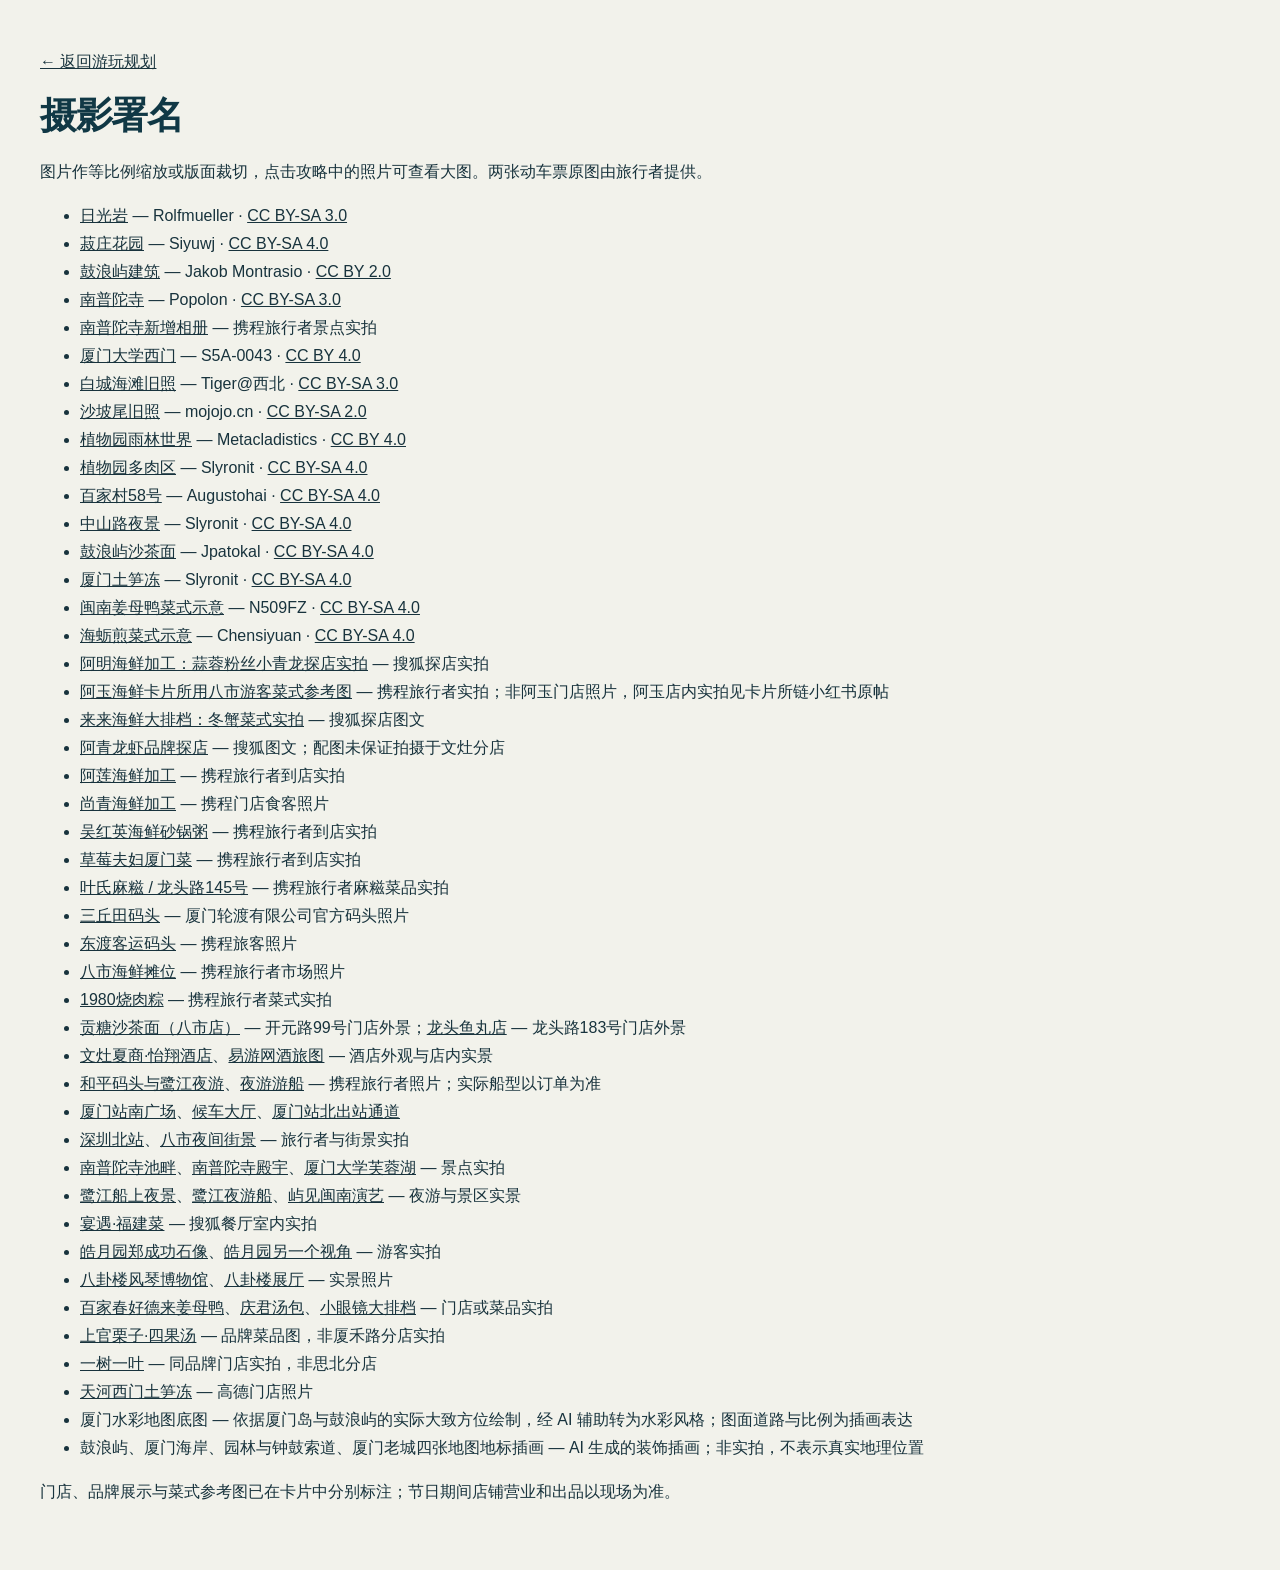
==== commit 90596983: "Update Xiamen trip maps, galleries, food guide and mobile navigation" ====
--- a/credits.html
+++ b/credits.html
@@ -5,6 +5,7 @@
 <li><a href="https://commons.wikimedia.org/wiki/File:Shuzhuang_Garden,_2019-09-26_16.jpg">菽庄花园</a> — Siyuwj · <a href="https://creativecommons.org/licenses/by-sa/4.0/">CC BY-SA 4.0</a></li>
 <li><a href="https://commons.wikimedia.org/wiki/File:Gulangyu%27s_Houses..jpg">鼓浪屿建筑</a> — Jakob Montrasio · <a href="https://creativecommons.org/licenses/by/2.0/">CC BY 2.0</a></li>
 <li><a href="https://commons.wikimedia.org/wiki/File:Xiamen-Nanputuo_temple-2012.JPG">南普陀寺</a> — Popolon · <a href="https://creativecommons.org/licenses/by-sa/3.0/">CC BY-SA 3.0</a></li>
+<li><a href="https://you.ctrip.com/sight/xiamen21/2344.html">南普陀寺新增相册</a> — 携程旅行者景点实拍</li>
 <li><a href="https://commons.wikimedia.org/wiki/File:(CHN-Fujian)_Xiamen_University_Siming_Campus_West_Gate_2025-03-20.jpg">厦门大学西门</a> — S5A-0043 · <a href="https://creativecommons.org/licenses/by/4.0/">CC BY 4.0</a></li>
 <li><a href="https://commons.wikimedia.org/wiki/File:厦门白城海滩_-_panoramio_(5).jpg">白城海滩旧照</a> — Tiger@西北 · <a href="https://creativecommons.org/licenses/by-sa/3.0/">CC BY-SA 3.0</a></li>
 <li><a href="https://commons.wikimedia.org/wiki/File:Fishing_boats_in_Shapowei,_Xiamen.jpg">沙坡尾旧照</a> — mojojo.cn · <a href="https://creativecommons.org/licenses/by-sa/2.0/">CC BY-SA 2.0</a></li>
@@ -29,6 +30,20 @@
 <li><a href="https://sg.trip.com/travel-guide/attraction/xiamen/dongdu-passenger-terminal-118822817/">东渡客运码头</a> — 携程旅客照片</li>
 <li><a href="https://you.ctrip.com/comment/10161509709">八市海鲜摊位</a> — 携程旅行者市场照片</li>
 <li><a href="https://hk.trip.com/moments/detail/xiamen-21-123565346/">1980烧肉粽</a> — 携程旅行者菜式实拍</li>
-<li>厦门地图水彩纸感底纹 — AI 生成，装饰用途；不表示真实地理位置</li>
+<li><a href="https://www.sohu.com/a/669252628_115776">贡糖沙茶面（八市店）</a> — 开元路99号门店外景；<a href="https://www.trip.com/restaurant/china/xiamen/detail/long-tou-yu-wan-354752/">龙头鱼丸店</a> — 龙头路183号门店外景</li>
+<li><a href="https://www.klook.com/zh-TW/hotels/detail/1991701-seashine-eshare-intelligence-hotel-xiamen-zhongshan-road/">文灶夏商·怡翔酒店</a>、<a href="https://hotel.eztravel.com.tw/detail?CityID=25&amp;CityName=xiamen&amp;HotelID=444772">易游网酒旅图</a> — 酒店外观与店内实景</li>
+<li><a href="https://you.ctrip.com/sight/xiamen21/139403.html">和平码头与鹭江夜游</a>、<a href="https://you.ctrip.com/travels/xiamen21/3983757.html">夜游游船</a> — 携程旅行者照片；实际船型以订单为准</li>
+<li><a href="https://commons.wikimedia.org/wiki/File:%E5%8E%A6%E9%97%A8%E7%AB%99%E5%8D%97%E5%B9%BF%E5%9C%BA20151002.JPG">厦门站南广场</a>、<a href="https://www.fjdaily.com/app/content/2025-12/17/content_3768170.html">候车大厅</a>、<a href="https://commons.wikimedia.org/wiki/File:Xiamen_Railway_Station_North_Exit_20170727.jpg">厦门站北出站通道</a></li>
+<li><a href="https://touch.travel.qunar.com/comment/5508882">深圳北站</a>、<a href="https://www.sohu.com/a/346221485_100289996">八市夜间街景</a> — 旅行者与街景实拍</li>
+<li><a href="https://touch.travel.qunar.com/comment/10157206526">南普陀寺池畔</a>、<a href="https://touch.travel.qunar.com/comment/4759587?from=timeline">南普陀寺殿宇</a>、<a href="https://www.sohu.com/a/385979513_300370">厦门大学芙蓉湖</a> — 景点实拍</li>
+<li><a href="https://hk.trip.com/moments/detail/xiamen-21-137731833/">鹭江船上夜景</a>、<a href="https://www.youting.com/package/126">鹭江夜游船</a>、<a href="https://www.thepaper.cn/newsDetail_forward_30834837">屿见闽南演艺</a> — 夜游与景区实景</li>
+<li><a href="https://www.sohu.com/a/278969973_100287523">宴遇·福建菜</a> — 搜狐餐厅室内实拍</li>
+<li><a href="https://sg.trip.com/moments/theme/poi-haoyue-park-77344-attraction-993137/">皓月园郑成功石像</a>、<a href="https://cuihugh3926.pixnet.net/blog/posts/8234806424">皓月园另一个视角</a> — 游客实拍</li>
+<li><a href="https://gs.ctrip.com/html5/you/sight/xiamen21/133087.html">八卦楼风琴博物馆</a>、<a href="https://www.zaobao.com.sg/special/report/supplement/gulangyu/read/story20170815-787332">八卦楼展厅</a> — 实景照片</li>
+<li><a href="https://tw.trip.com/restaurant/china/xiamen/detail/restaurant-11309499">百家春好德来姜母鸭</a>、<a href="https://you.ctrip.com/food/21/7105787.html">庆君汤包</a>、<a href="https://4travel.jp/os_shisetsu/10440355">小眼镜大排档</a> — 门店或菜品实拍</li>
+<li><a href="https://www.sohu.com/a/912421013_122425751">上官栗子·四果汤</a> — 品牌菜品图，非厦禾路分店实拍</li>
+<li><a href="https://my.trip.com/moments/detail/xiamen-21-128769307">一树一叶</a> — 同品牌门店实拍，非思北分店</li>
+<li><a href="https://www.amap.com/place/B025001MZM">天河西门土笋冻</a> — 高德门店照片</li>
+<li>厦门水彩地图底图 — 依据厦门岛与鼓浪屿的实际大致方位绘制，经 AI 辅助转为水彩风格；图面道路与比例为插画表达</li>
 <li>鼓浪屿、厦门海岸、园林与钟鼓索道、厦门老城四张地图地标插画 — AI 生成的装饰插画；非实拍，不表示真实地理位置</li>
-</ul><p>菜式实拍不代表推荐门店出品。</p></main></body></html>
+</ul><p>门店、品牌展示与菜式参考图已在卡片中分别标注；节日期间店铺营业和出品以现场为准。</p></main></body></html>
--- a/styles.css
+++ b/styles.css
@@ -233,6 +233,12 @@
 .food-filter{border:1px solid rgba(203,231,225,.38);background:rgba(255,255,255,.035);color:#d9eeeb;padding:.48rem .9rem;font-weight:700;transition:background .18s,color .18s,transform .18s}
 .food-filter:hover{transform:translateY(-1px);border-color:#a3dfda}
 .food-filter.active{background:#a3dfda;color:#123b45;border-color:#a3dfda;font-weight:900;box-shadow:0 5px 15px rgba(9,26,31,.2)}
+.food-filters{display:grid;gap:.72rem}
+.food-filter-row{display:grid;grid-template-columns:7.2rem minmax(0,1fr);align-items:start;gap:.6rem}
+.food-filter-label{color:#a3dfda;font-size:.84rem;font-weight:850;padding:.5rem 0}
+.food-filter-options{display:flex;flex-wrap:wrap;gap:.45rem}
+.food-empty{grid-column:1/-1;margin:0;padding:1.3rem 1.4rem;border:1px solid rgba(203,231,225,.24);border-radius:16px;color:#d9eeeb;background:rgba(255,255,255,.045)}
+@media(max-width:720px){.food-filter-row{grid-template-columns:1fr;gap:.2rem}.food-filter-label{padding:.15rem 0}.food-filter-options{flex-wrap:nowrap;overflow-x:auto;padding:.1rem 0 .45rem;scrollbar-width:none}.food-filter-options::-webkit-scrollbar{display:none}}
 .food-place-grid{grid-template-columns:repeat(3,minmax(0,1fr));gap:1rem;align-items:stretch}
 .food-place{display:flex;min-width:0;min-height:0;padding:0;flex-direction:column;text-align:left;color:var(--ink);background:#fff;border:1px solid rgba(227,239,235,.9);border-radius:17px;overflow:hidden;cursor:pointer;box-shadow:0 8px 23px rgba(4,24,31,.12);transition:transform .2s,box-shadow .2s,border-color .2s}
 .food-place:hover{transform:translateY(-4px);background:#fff;border-color:#9dd4cc;box-shadow:0 16px 32px rgba(4,24,31,.2)}
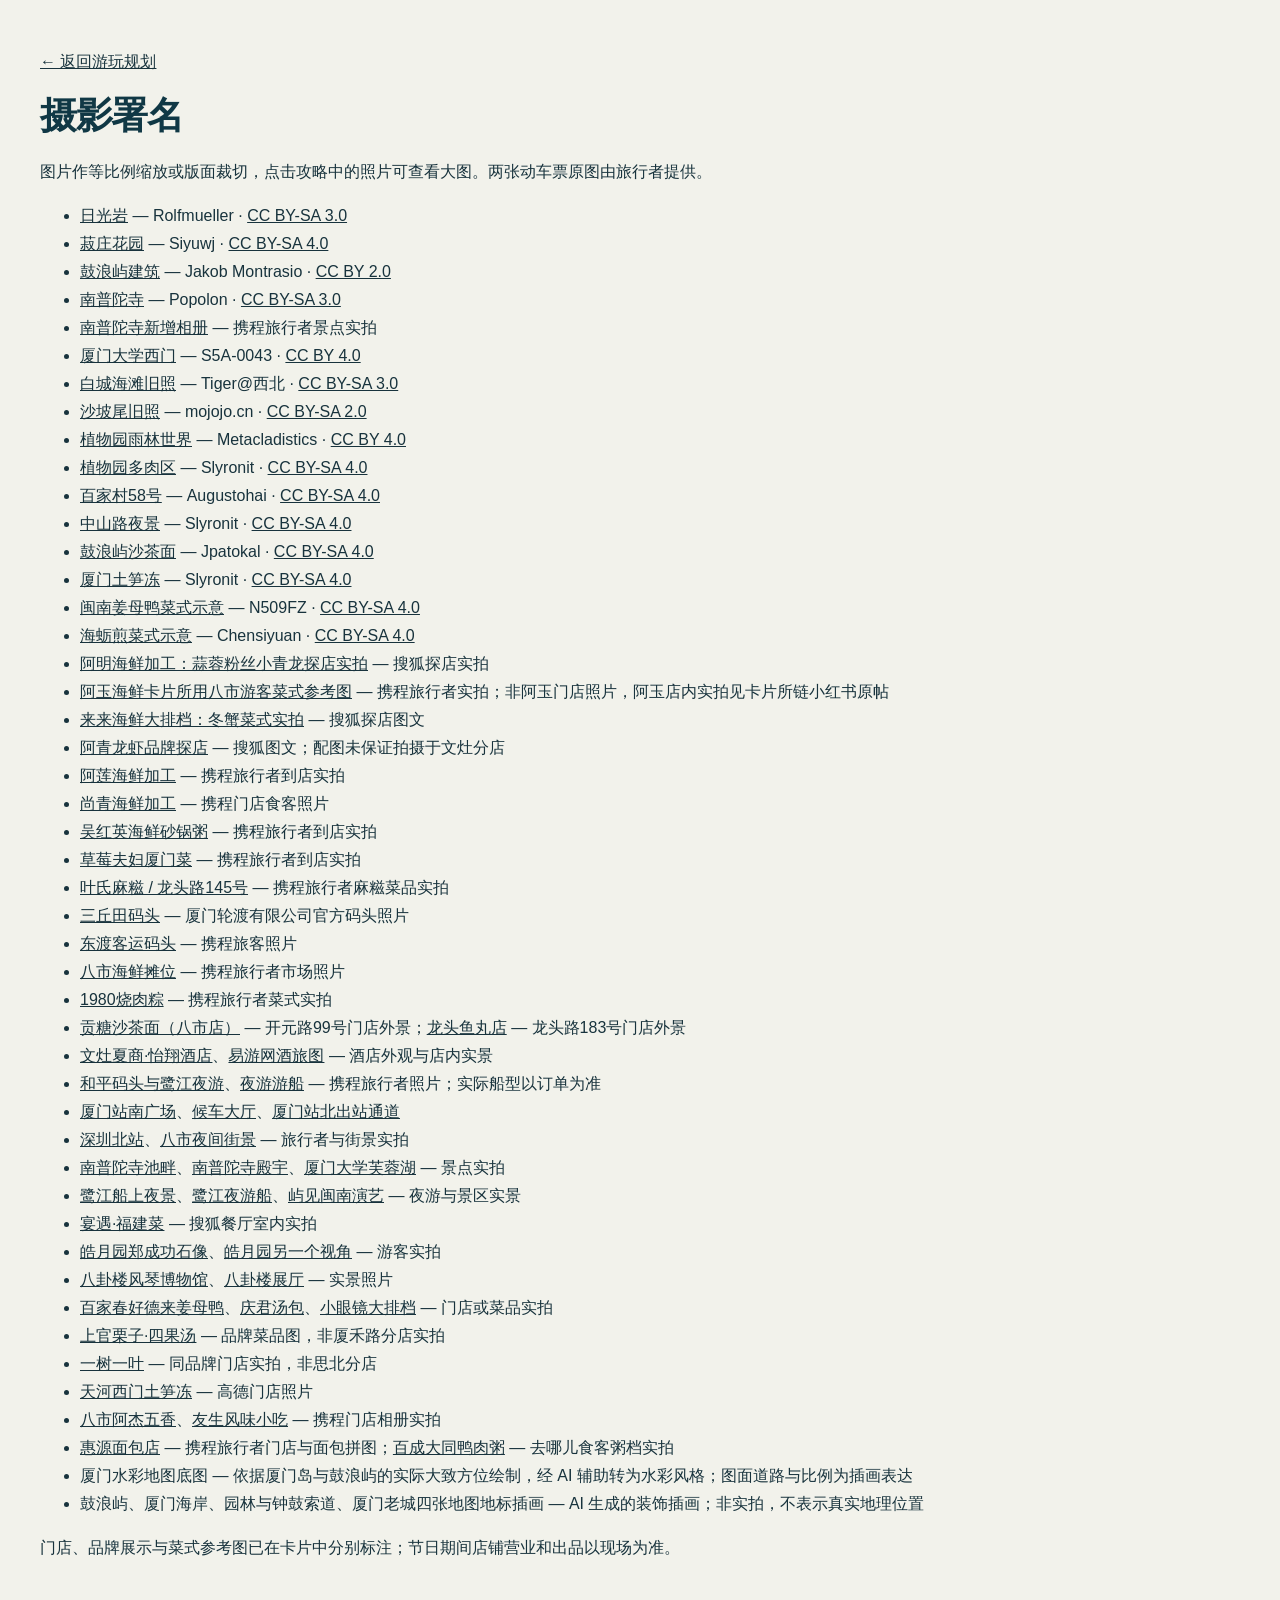
==== commit 2fc1fddc: "Add verified Xiamen street food recommendations" ====
--- a/credits.html
+++ b/credits.html
@@ -44,6 +44,8 @@
 <li><a href="https://www.sohu.com/a/912421013_122425751">上官栗子·四果汤</a> — 品牌菜品图，非厦禾路分店实拍</li>
 <li><a href="https://my.trip.com/moments/detail/xiamen-21-128769307">一树一叶</a> — 同品牌门店实拍，非思北分店</li>
 <li><a href="https://www.amap.com/place/B025001MZM">天河西门土笋冻</a> — 高德门店照片</li>
+<li><a href="https://tw.trip.com/restaurant/china/xiamen/detail/ba-shi-a-jie-11312796/">八市阿杰五香</a>、<a href="https://tw.trip.com/restaurant/china/xiamen/detail/restaurant-11309262/">友生风味小吃</a> — 携程门店相册实拍</li>
+<li><a href="https://www.trip.com/moments/theme/poi-eighth-market-10530087-store-993139/">惠源面包店</a> — 携程旅行者门店与面包拼图；<a href="https://touch.travel.qunar.com/comment/10138575479">百成大同鸭肉粥</a> — 去哪儿食客粥档实拍</li>
 <li>厦门水彩地图底图 — 依据厦门岛与鼓浪屿的实际大致方位绘制，经 AI 辅助转为水彩风格；图面道路与比例为插画表达</li>
 <li>鼓浪屿、厦门海岸、园林与钟鼓索道、厦门老城四张地图地标插画 — AI 生成的装饰插画；非实拍，不表示真实地理位置</li>
 </ul><p>门店、品牌展示与菜式参考图已在卡片中分别标注；节日期间店铺营业和出品以现场为准。</p></main></body></html>
--- a/styles.css
+++ b/styles.css
@@ -18,6 +18,20 @@
 .print-button{border:1px solid rgba(255,255,255,.55);border-radius:99px;padding:.58rem 1rem;background:transparent;color:white;font:inherit;font-size:.85rem;cursor:pointer;white-space:nowrap}
 .print-button:hover,.print-button:focus-visible{background:var(--aqua);color:var(--navy);border-color:var(--aqua)}
 .header-actions{display:flex;gap:.5rem;align-items:center}.header-actions a{text-decoration:none}
+
+/* Clear, thumb-sized section navigation and the local PDF download. */
+.site-header nav{gap:.45rem}
+.site-header nav a{display:inline-flex;align-items:center;justify-content:center;gap:.25rem;min-height:44px;padding:.5rem .9rem;border:1px solid rgba(209,239,231,.28);border-radius:999px;background:rgba(255,255,255,.07);font-size:.9rem;font-weight:800;transition:background .18s,border-color .18s,transform .18s}
+.site-header nav a:hover,.site-header nav a:focus-visible{background:rgba(129,211,208,.2);border-color:var(--aqua);color:#fff;transform:translateY(-1px)}
+.site-header nav a span{font-size:1rem;color:var(--aqua)}
+.download-button{display:inline-flex;align-items:center;justify-content:center;min-height:44px;padding:.55rem 1rem;border:1px solid #e7c17f;border-radius:999px;background:#f1c77e;color:#173845;font-size:.82rem;font-weight:900;white-space:nowrap;text-decoration:none;box-shadow:0 3px 10px rgba(5,30,36,.15)}
+.download-button:hover,.download-button:focus-visible{background:#ffe0a9;color:#173845}
+.day-bottom-nav{display:flex;flex-wrap:wrap;gap:.55rem;margin-top:1.45rem;padding-top:1.15rem;border-top:1px solid #dde9e5}
+.day-bottom-nav button,.day-bottom-nav a{display:inline-flex;align-items:center;justify-content:center;min-height:44px;padding:.55rem .85rem;border:1px solid #bcd9d5;border-radius:999px;background:#eaf5f0;color:#235862;font:800 .8rem "Microsoft YaHei","PingFang SC",sans-serif;text-decoration:none;cursor:pointer}
+.day-bottom-nav button:hover,.day-bottom-nav a:hover,.day-bottom-nav button:focus-visible,.day-bottom-nav a:focus-visible{background:#1c727a;color:#fff;border-color:#1c727a}
+#map,#itinerary,.day-switcher{scroll-margin-top:7rem}
+@media(max-width:720px){.topbar{gap:.5rem;padding-block:.55rem}.site-header nav{display:grid;grid-template-columns:repeat(3,minmax(0,1fr));order:3;width:100%;gap:.45rem;padding-top:.35rem;margin-left:0;overflow:visible}.site-header nav a{min-width:0;min-height:46px;padding:.45rem .2rem;font-size:.79rem;white-space:nowrap}.site-header nav a span{font-size:.9rem}.brand{font-size:.7rem}.download-button{min-height:38px;padding:.35rem .7rem;font-size:.73rem}.day-bottom-nav{display:grid;grid-template-columns:repeat(2,minmax(0,1fr))}.day-bottom-nav button,.day-bottom-nav a{font-size:.73rem;padding:.45rem .25rem}#map,#itinerary,.day-switcher{scroll-margin-top:7.7rem}}
+@media print{.day-bottom-nav{display:none!important}}
 .masthead{display:grid;grid-template-columns:1fr .95fr;gap:3rem;align-items:stretch;padding-block:3.3rem 3.7rem}
 .masthead-copy{display:flex;flex-direction:column;justify-content:center}
 .eyebrow,.section-kicker{color:var(--teal);font-size:.77rem;font-weight:800;letter-spacing:.17em;text-transform:uppercase}
@@ -549,3 +563,21 @@
   .map-detail h3{font-size:1.3rem}
   .map-detail p{font-size:.82rem;line-height:1.6}
 }
+@media(max-width:720px){
+  .site-header nav{display:grid;grid-template-columns:repeat(3,minmax(0,1fr));overflow:visible;gap:.45rem;width:100%;order:3;padding-top:.35rem}
+  .site-header nav a{display:inline-flex;min-width:0;min-height:46px;padding:.45rem .2rem;font-size:.79rem;white-space:nowrap}
+}
+
+/* A quieter header and one-line day navigation on phones. */
+.site-header nav a{min-height:36px;padding:.33rem .68rem;font-size:.78rem}
+.site-header nav a span{font-size:.85rem}
+.download-button{min-height:36px;padding:.32rem .68rem;font-size:.72rem;box-shadow:none}
+@media(max-width:720px){
+  .topbar{gap:.35rem;padding-block:.38rem}
+  .site-header nav{gap:.3rem;padding-top:.18rem}
+  .site-header nav a{min-height:37px;padding:.3rem .15rem;font-size:.7rem}
+  .site-header nav a span{font-size:.72rem}
+  .download-button{min-height:34px;padding:.28rem .55rem;font-size:.67rem}
+  .day-bottom-nav{display:flex;flex-wrap:nowrap;gap:.3rem}
+  .day-bottom-nav button,.day-bottom-nav a{flex:1 1 0;min-width:0;min-height:38px;padding:.35rem .2rem;font-size:.66rem;white-space:nowrap}
+}
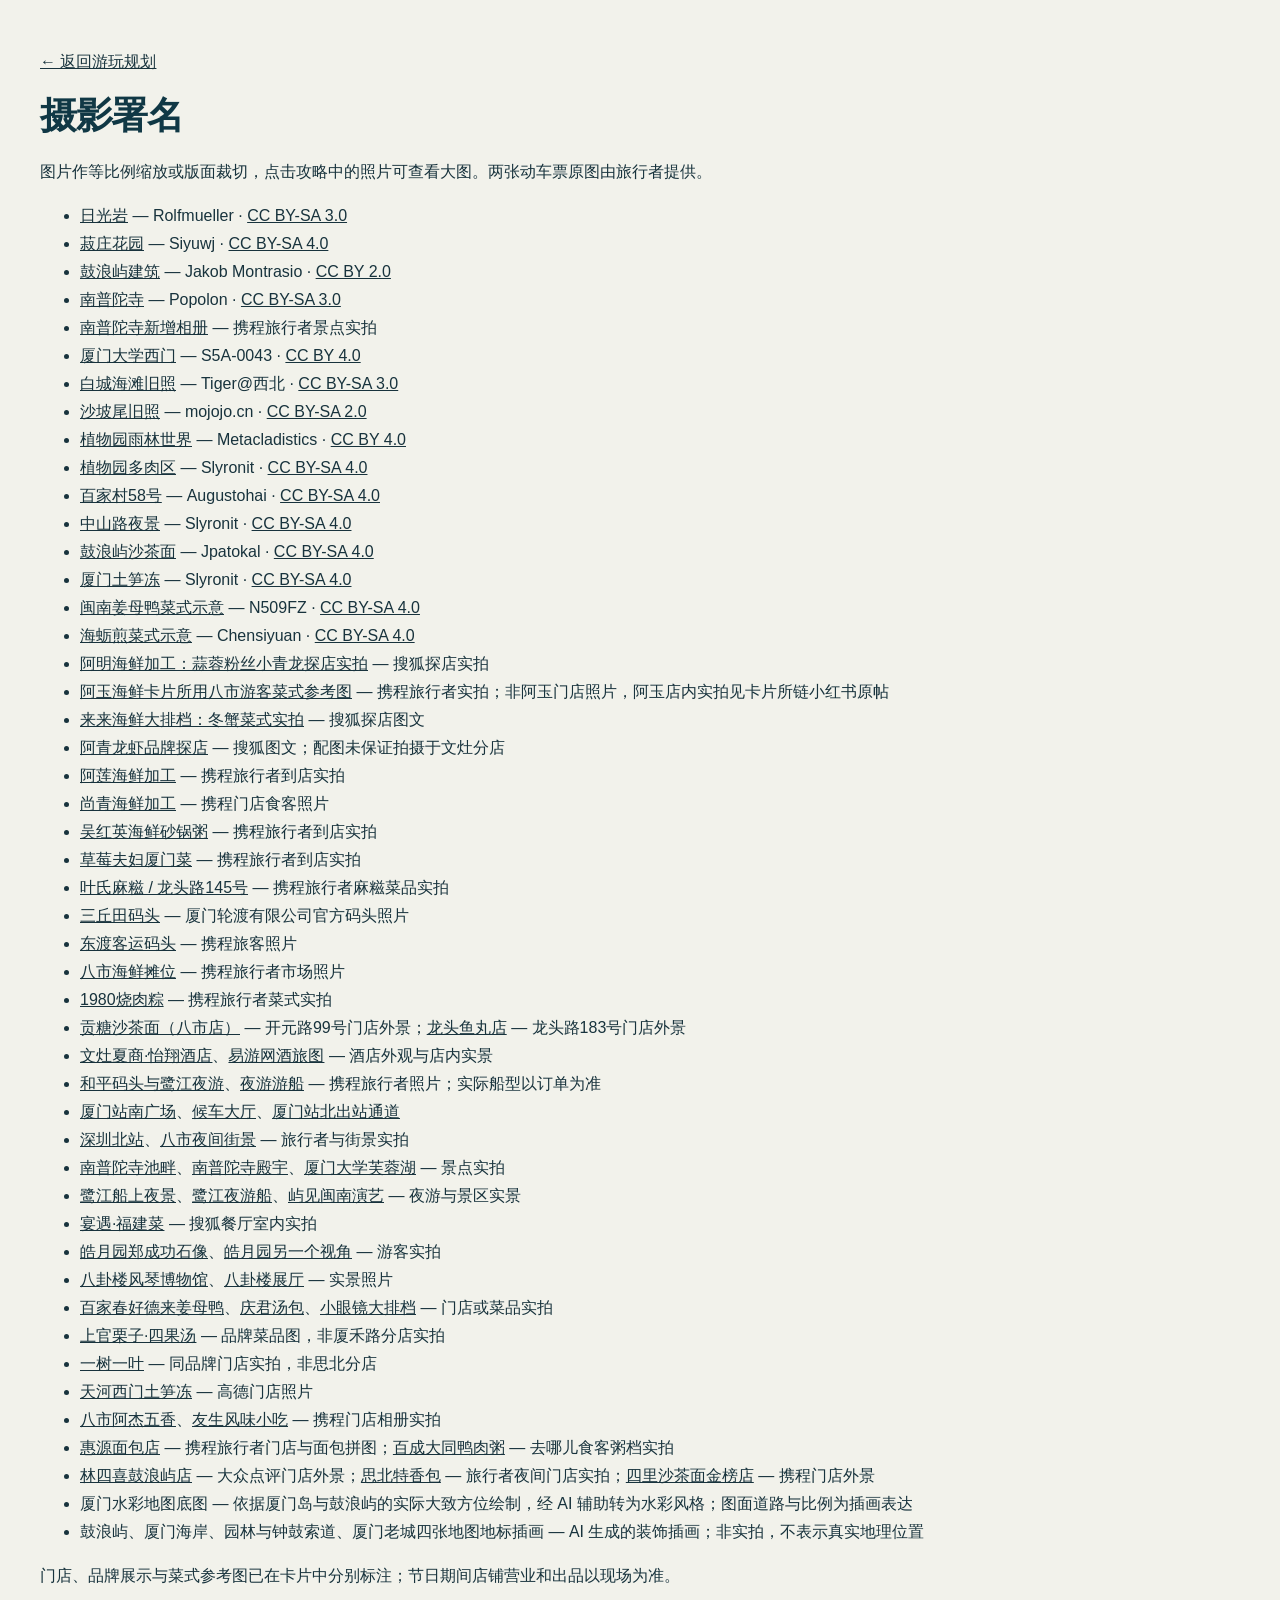
==== commit 8e6606e4: "Expand Xiamen food options across island and city" ====
--- a/credits.html
+++ b/credits.html
@@ -46,6 +46,7 @@
 <li><a href="https://www.amap.com/place/B025001MZM">天河西门土笋冻</a> — 高德门店照片</li>
 <li><a href="https://tw.trip.com/restaurant/china/xiamen/detail/ba-shi-a-jie-11312796/">八市阿杰五香</a>、<a href="https://tw.trip.com/restaurant/china/xiamen/detail/restaurant-11309262/">友生风味小吃</a> — 携程门店相册实拍</li>
 <li><a href="https://www.trip.com/moments/theme/poi-eighth-market-10530087-store-993139/">惠源面包店</a> — 携程旅行者门店与面包拼图；<a href="https://touch.travel.qunar.com/comment/10138575479">百成大同鸭肉粥</a> — 去哪儿食客粥档实拍</li>
+<li><a href="https://m.dianping.com/shop/131589144?msource=applemaps">林四喜鼓浪屿店</a> — 大众点评门店外景；<a href="https://classic-blog.udn.com/visa520infinite/181727915">思北特香包</a> — 旅行者夜间门店实拍；<a href="https://you.ctrip.com/food/21/70454890.html">四里沙茶面金榜店</a> — 携程门店外景</li>
 <li>厦门水彩地图底图 — 依据厦门岛与鼓浪屿的实际大致方位绘制，经 AI 辅助转为水彩风格；图面道路与比例为插画表达</li>
 <li>鼓浪屿、厦门海岸、园林与钟鼓索道、厦门老城四张地图地标插画 — AI 生成的装饰插画；非实拍，不表示真实地理位置</li>
 </ul><p>门店、品牌展示与菜式参考图已在卡片中分别标注；节日期间店铺营业和出品以现场为准。</p></main></body></html>
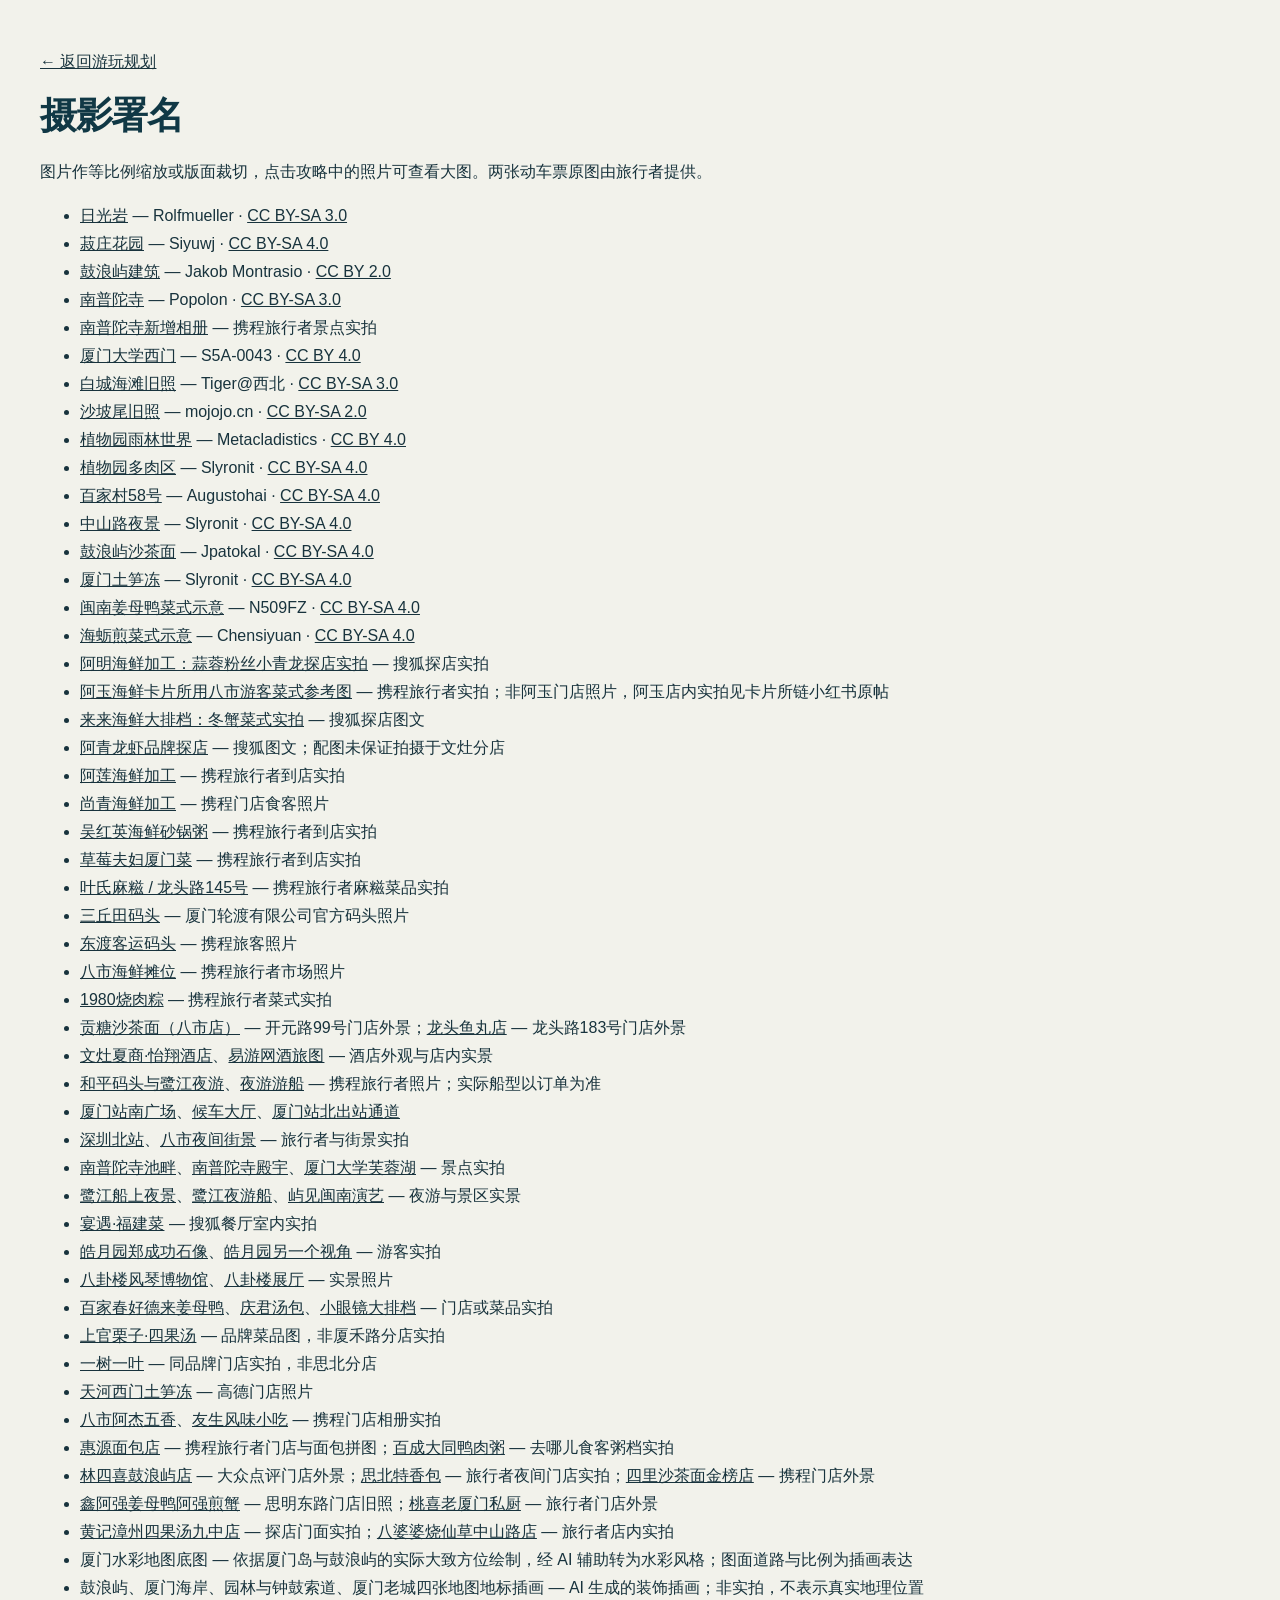
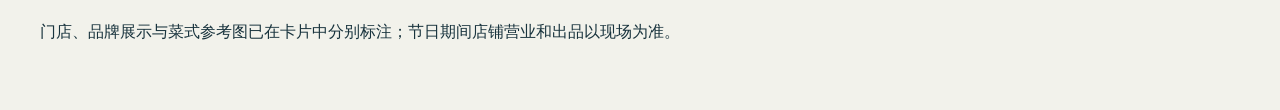
==== commit 9452dcfb: "Add more ginger duck and local drink picks" ====
--- a/credits.html
+++ b/credits.html
@@ -47,6 +47,8 @@
 <li><a href="https://tw.trip.com/restaurant/china/xiamen/detail/ba-shi-a-jie-11312796/">八市阿杰五香</a>、<a href="https://tw.trip.com/restaurant/china/xiamen/detail/restaurant-11309262/">友生风味小吃</a> — 携程门店相册实拍</li>
 <li><a href="https://www.trip.com/moments/theme/poi-eighth-market-10530087-store-993139/">惠源面包店</a> — 携程旅行者门店与面包拼图；<a href="https://touch.travel.qunar.com/comment/10138575479">百成大同鸭肉粥</a> — 去哪儿食客粥档实拍</li>
 <li><a href="https://m.dianping.com/shop/131589144?msource=applemaps">林四喜鼓浪屿店</a> — 大众点评门店外景；<a href="https://classic-blog.udn.com/visa520infinite/181727915">思北特香包</a> — 旅行者夜间门店实拍；<a href="https://you.ctrip.com/food/21/70454890.html">四里沙茶面金榜店</a> — 携程门店外景</li>
+<li><a href="https://www.sohu.com/a/254319446_118490">鑫阿强姜母鸭阿强煎蟹</a> — 思明东路门店旧照；<a href="https://hk.trip.com/moments/detail/xiamen-21-124803225/">桃喜老厦门私厨</a> — 旅行者门店外景</li>
+<li><a href="https://www.sohu.com/a/560783260_411869">黄记漳州四果汤九中店</a> — 探店门面实拍；<a href="https://tw.trip.com/restaurant/china/xiamen/detail/bapopo-11308557/">八婆婆烧仙草中山路店</a> — 旅行者店内实拍</li>
 <li>厦门水彩地图底图 — 依据厦门岛与鼓浪屿的实际大致方位绘制，经 AI 辅助转为水彩风格；图面道路与比例为插画表达</li>
 <li>鼓浪屿、厦门海岸、园林与钟鼓索道、厦门老城四张地图地标插画 — AI 生成的装饰插画；非实拍，不表示真实地理位置</li>
 </ul><p>门店、品牌展示与菜式参考图已在卡片中分别标注；节日期间店铺营业和出品以现场为准。</p></main></body></html>
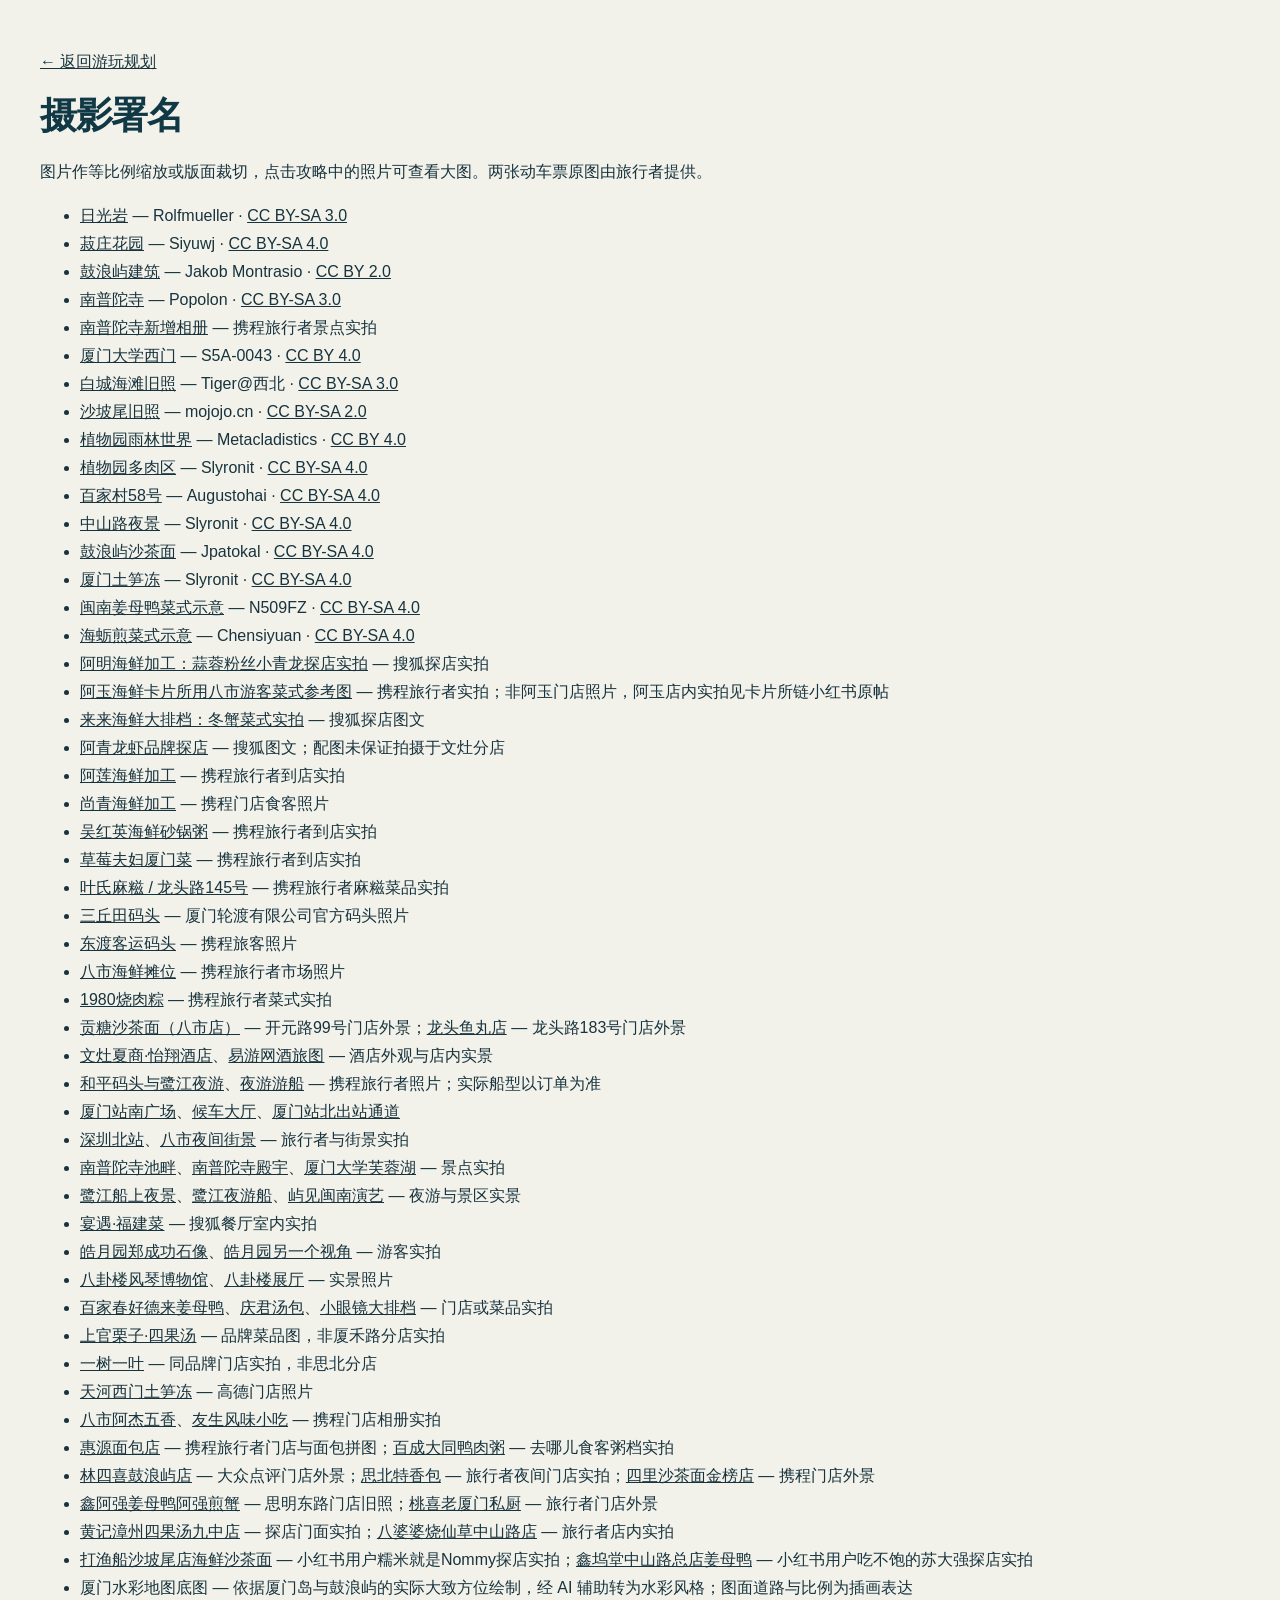
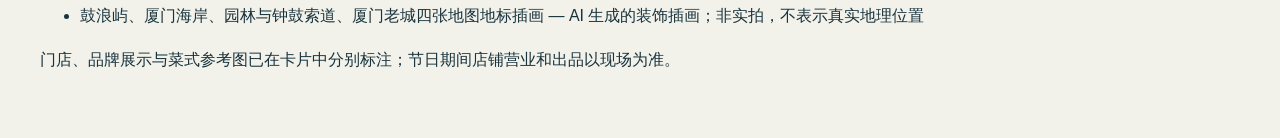
==== commit aa36a24c: "Add Xiaohongshu-sourced food options" ====
--- a/credits.html
+++ b/credits.html
@@ -49,6 +49,7 @@
 <li><a href="https://m.dianping.com/shop/131589144?msource=applemaps">林四喜鼓浪屿店</a> — 大众点评门店外景；<a href="https://classic-blog.udn.com/visa520infinite/181727915">思北特香包</a> — 旅行者夜间门店实拍；<a href="https://you.ctrip.com/food/21/70454890.html">四里沙茶面金榜店</a> — 携程门店外景</li>
 <li><a href="https://www.sohu.com/a/254319446_118490">鑫阿强姜母鸭阿强煎蟹</a> — 思明东路门店旧照；<a href="https://hk.trip.com/moments/detail/xiamen-21-124803225/">桃喜老厦门私厨</a> — 旅行者门店外景</li>
 <li><a href="https://www.sohu.com/a/560783260_411869">黄记漳州四果汤九中店</a> — 探店门面实拍；<a href="https://tw.trip.com/restaurant/china/xiamen/detail/bapopo-11308557/">八婆婆烧仙草中山路店</a> — 旅行者店内实拍</li>
+<li><a href="https://www.xiaohongshu.com/search_result/6aaa0f5e000000001001e4fb?xsec_token=ABsbaxOhZ6BsCrmVOxFCCrhEnHvC0s5xAhasjh-OGLhd4=&amp;xsec_source=">打渔船沙坡尾店海鲜沙茶面</a> — 小红书用户糯米就是Nommy探店实拍；<a href="https://www.xiaohongshu.com/search_result/6a7b0980000000002500b3c3?xsec_token=ABcHs0C8VeVtY6P0DiaxI1Crx-YJSeC3UbNlkvFe43pCY=&amp;xsec_source=">鑫坞堂中山路总店姜母鸭</a> — 小红书用户吃不饱的苏大强探店实拍</li>
 <li>厦门水彩地图底图 — 依据厦门岛与鼓浪屿的实际大致方位绘制，经 AI 辅助转为水彩风格；图面道路与比例为插画表达</li>
 <li>鼓浪屿、厦门海岸、园林与钟鼓索道、厦门老城四张地图地标插画 — AI 生成的装饰插画；非实拍，不表示真实地理位置</li>
 </ul><p>门店、品牌展示与菜式参考图已在卡片中分别标注；节日期间店铺营业和出品以现场为准。</p></main></body></html>
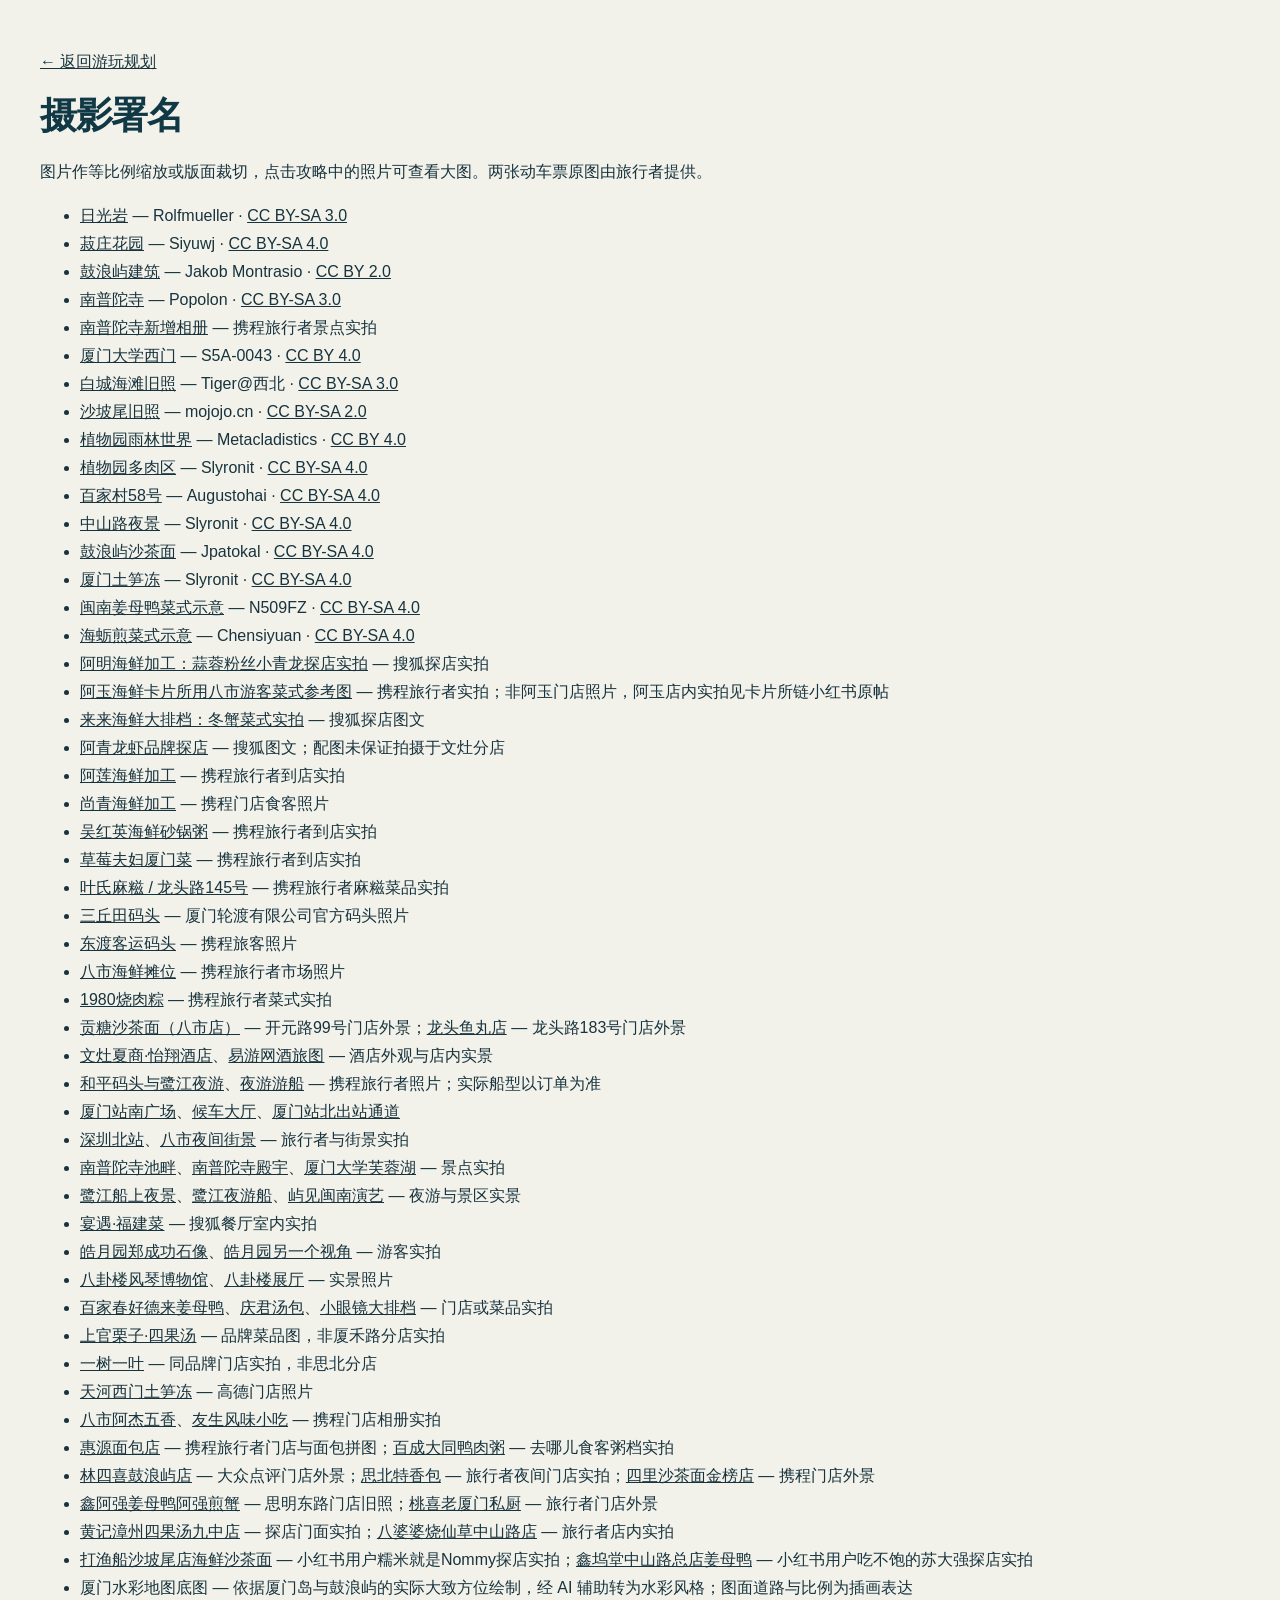
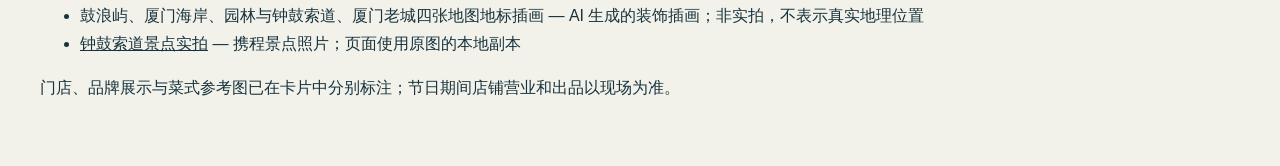
==== commit 022abc29: "Optimize mobile map and photo loading" ====
--- a/credits.html
+++ b/credits.html
@@ -52,4 +52,5 @@
 <li><a href="https://www.xiaohongshu.com/search_result/6aaa0f5e000000001001e4fb?xsec_token=ABsbaxOhZ6BsCrmVOxFCCrhEnHvC0s5xAhasjh-OGLhd4=&amp;xsec_source=">打渔船沙坡尾店海鲜沙茶面</a> — 小红书用户糯米就是Nommy探店实拍；<a href="https://www.xiaohongshu.com/search_result/6a7b0980000000002500b3c3?xsec_token=ABcHs0C8VeVtY6P0DiaxI1Crx-YJSeC3UbNlkvFe43pCY=&amp;xsec_source=">鑫坞堂中山路总店姜母鸭</a> — 小红书用户吃不饱的苏大强探店实拍</li>
 <li>厦门水彩地图底图 — 依据厦门岛与鼓浪屿的实际大致方位绘制，经 AI 辅助转为水彩风格；图面道路与比例为插画表达</li>
 <li>鼓浪屿、厦门海岸、园林与钟鼓索道、厦门老城四张地图地标插画 — AI 生成的装饰插画；非实拍，不表示真实地理位置</li>
+<li><a href="https://you.ctrip.com/sight/xiamen21/145125.html">钟鼓索道景点实拍</a> — 携程景点照片；页面使用原图的本地副本</li>
 </ul><p>门店、品牌展示与菜式参考图已在卡片中分别标注；节日期间店铺营业和出品以现场为准。</p></main></body></html>
--- a/styles.css
+++ b/styles.css
@@ -1,4 +1,4 @@
-:root{--ink:#18333d;--navy:#103845;--teal:#0d7780;--aqua:#81d3d0;--coral:#e5765d;--gold:#efb35f;--paper:#f4f7f5;--line:#d6e4e3;--muted:#60747a;--white:#fff;--shadow:0 18px 50px rgba(16,56,69,.10)}
+:root{color-scheme:only light;--ink:#18333d;--navy:#103845;--teal:#0d7780;--aqua:#81d3d0;--coral:#e5765d;--gold:#efb35f;--paper:#f4f7f5;--line:#d6e4e3;--muted:#60747a;--white:#fff;--shadow:0 18px 50px rgba(16,56,69,.10)}
 *{box-sizing:border-box}
 html{scroll-behavior:smooth;scroll-padding-top:5.5rem}
 body{margin:0;background:var(--paper);color:var(--ink);font-family:"Microsoft YaHei","PingFang SC","Noto Sans CJK SC",sans-serif;font-size:16px;line-height:1.75}
@@ -270,7 +270,7 @@
 .food-card-cta b{font-size:1rem}
 .food-dialog{position:fixed;inset:0;margin:auto;width:min(1040px,94vw);max-width:1040px;max-height:min(92dvh,900px);padding:0;border:0;border-radius:22px;overflow:auto;background:#fff;color:var(--ink);box-shadow:0 30px 100px rgba(1,20,25,.35)}
 .food-dialog::backdrop{background:rgba(3,23,29,.76);backdrop-filter:blur(6px)}
-.food-dialog>.food-close{position:sticky;top:.7rem;float:right;margin:.7rem .7rem -3.5rem 0;background:rgba(255,255,255,.94);box-shadow:0 4px 20px rgba(0,0,0,.18)}
+.food-dialog>.food-close{position:sticky;z-index:2;top:.7rem;float:right;margin:.7rem .7rem -3.5rem 0;background:rgba(255,255,255,.94);box-shadow:0 4px 20px rgba(0,0,0,.18)}
 .food-detail-layout{display:grid;grid-template-columns:minmax(0,.92fr) minmax(0,1.08fr);min-height:540px}
 .food-detail-photo{position:sticky;top:0;align-self:start;height:100%;min-height:540px;margin:0;background:#dfe9e3}
 .food-detail-photo img{width:100%;height:100%;max-height:78dvh;object-fit:cover}
@@ -289,6 +289,27 @@
 .food-detail-tip{color:#66797c;font-size:.78rem;line-height:1.65}
 .food-source-link{display:inline-flex;align-items:center;gap:.4rem;margin-top:.2rem;padding:.55rem .8rem;border-radius:99px;background:#153f4b;color:#effbf8;font-size:.78rem;font-weight:850;text-decoration:none}
 .food-source-link:hover{background:#217880}
+.food-detail-photo{overflow:hidden}
+.food-detail-photo[data-food-carousel]:focus-visible{outline:3px solid #f1ad65;outline-offset:-4px}
+.food-gallery-controls{position:absolute;inset:auto .8rem 3.35rem;display:flex;align-items:center;justify-content:space-between;pointer-events:none}
+.food-gallery-controls button,.food-gallery-controls output{display:grid;place-items:center;min-width:2.45rem;height:2.45rem;border:1px solid rgba(255,255,255,.55);border-radius:50%;background:rgba(12,43,48,.78);color:white;box-shadow:0 3px 14px rgba(0,0,0,.2);font:800 1.35rem/1 inherit;pointer-events:auto}
+.food-gallery-controls button{cursor:pointer}.food-gallery-controls button:disabled{opacity:.42;cursor:default}
+.food-gallery-controls output{min-width:auto;height:auto;padding:.36rem .62rem;border-radius:99px;font-size:.72rem;line-height:1.2}
+.food-detail-photo img[data-gallery-image]{touch-action:pan-y;cursor:zoom-in}
+.food-reviews{margin:1.15rem 0 1.35rem;padding-top:.15rem}
+.food-review-list{display:grid;gap:.6rem}
+.food-review-card{padding:.75rem .85rem;border:1px solid #e2ebe6;border-radius:12px;background:#f7faf7}
+.food-review-meta{display:flex;align-items:center;flex-wrap:wrap;gap:.35rem .55rem;color:#638078;font-size:.68rem}
+.food-review-meta strong{color:#287176;font-size:.72rem}
+.food-review-rating{padding:.12rem .38rem;border-radius:99px;background:#fff0d7;color:#98602b;font-weight:800}
+.food-review-card h4{margin:.35rem 0 .2rem;color:#25464d;font-size:.86rem}
+.food-review-card p{margin:0;color:#4f6466;font-size:.78rem;line-height:1.6}
+.food-review-card a{display:inline-block;margin-top:.4rem;color:#1e7076;font-size:.72rem;font-weight:850;text-decoration:none}
+.food-review-card a:hover{text-decoration:underline}
+.food-review-links{display:flex;flex-wrap:wrap;align-items:center;gap:.45rem .7rem;margin-top:.45rem}
+.food-review-links a{margin-top:0}
+.food-review-app-link{display:inline-flex;align-items:center;min-height:44px;padding:.42rem .75rem;border-radius:999px;background:#e9f4f1;color:#176b70!important}
+.food-review-note{margin:.45rem 0 0;color:#778986;font-size:.68rem;line-height:1.5}
 
 @media(max-width:980px){
   .map-layout{grid-template-columns:1fr}
@@ -581,3 +602,19 @@
   .day-bottom-nav{display:flex;flex-wrap:nowrap;gap:.3rem}
   .day-bottom-nav button,.day-bottom-nav a{flex:1 1 0;min-width:0;min-height:38px;padding:.35rem .2rem;font-size:.66rem;white-space:nowrap}
 }
+
+.food-ranking-badge{display:inline-flex;align-items:center;gap:.2rem;max-width:100%;margin-top:.38rem;padding:.2rem .45rem;border:1px solid #f0dfbd;border-radius:999px;background:#fff8e9;color:#96672e;font-size:.65rem;font-weight:850;line-height:1.35;white-space:nowrap}
+
+/* Keep recommendation cards readable on narrow phone viewports. */
+@media(max-width:520px){
+  .food-place-grid{grid-template-columns:minmax(0,1fr);gap:.8rem}
+  .food-image-wrap{aspect-ratio:1.72}
+  .food-place-copy{padding:.8rem .9rem .9rem}
+  .food-place .area{font-size:.7rem}
+  .food-ranking-badge{font-size:.7rem}
+  .food-card-title{font-size:1rem;line-height:1.45}
+  .food-dish-teaser{font-size:.82rem}
+  .food-card-summary{font-size:.81rem;line-height:1.55}
+  .food-address{font-size:.74rem}
+  .food-card-cta{min-height:44px;font-size:.78rem}
+}
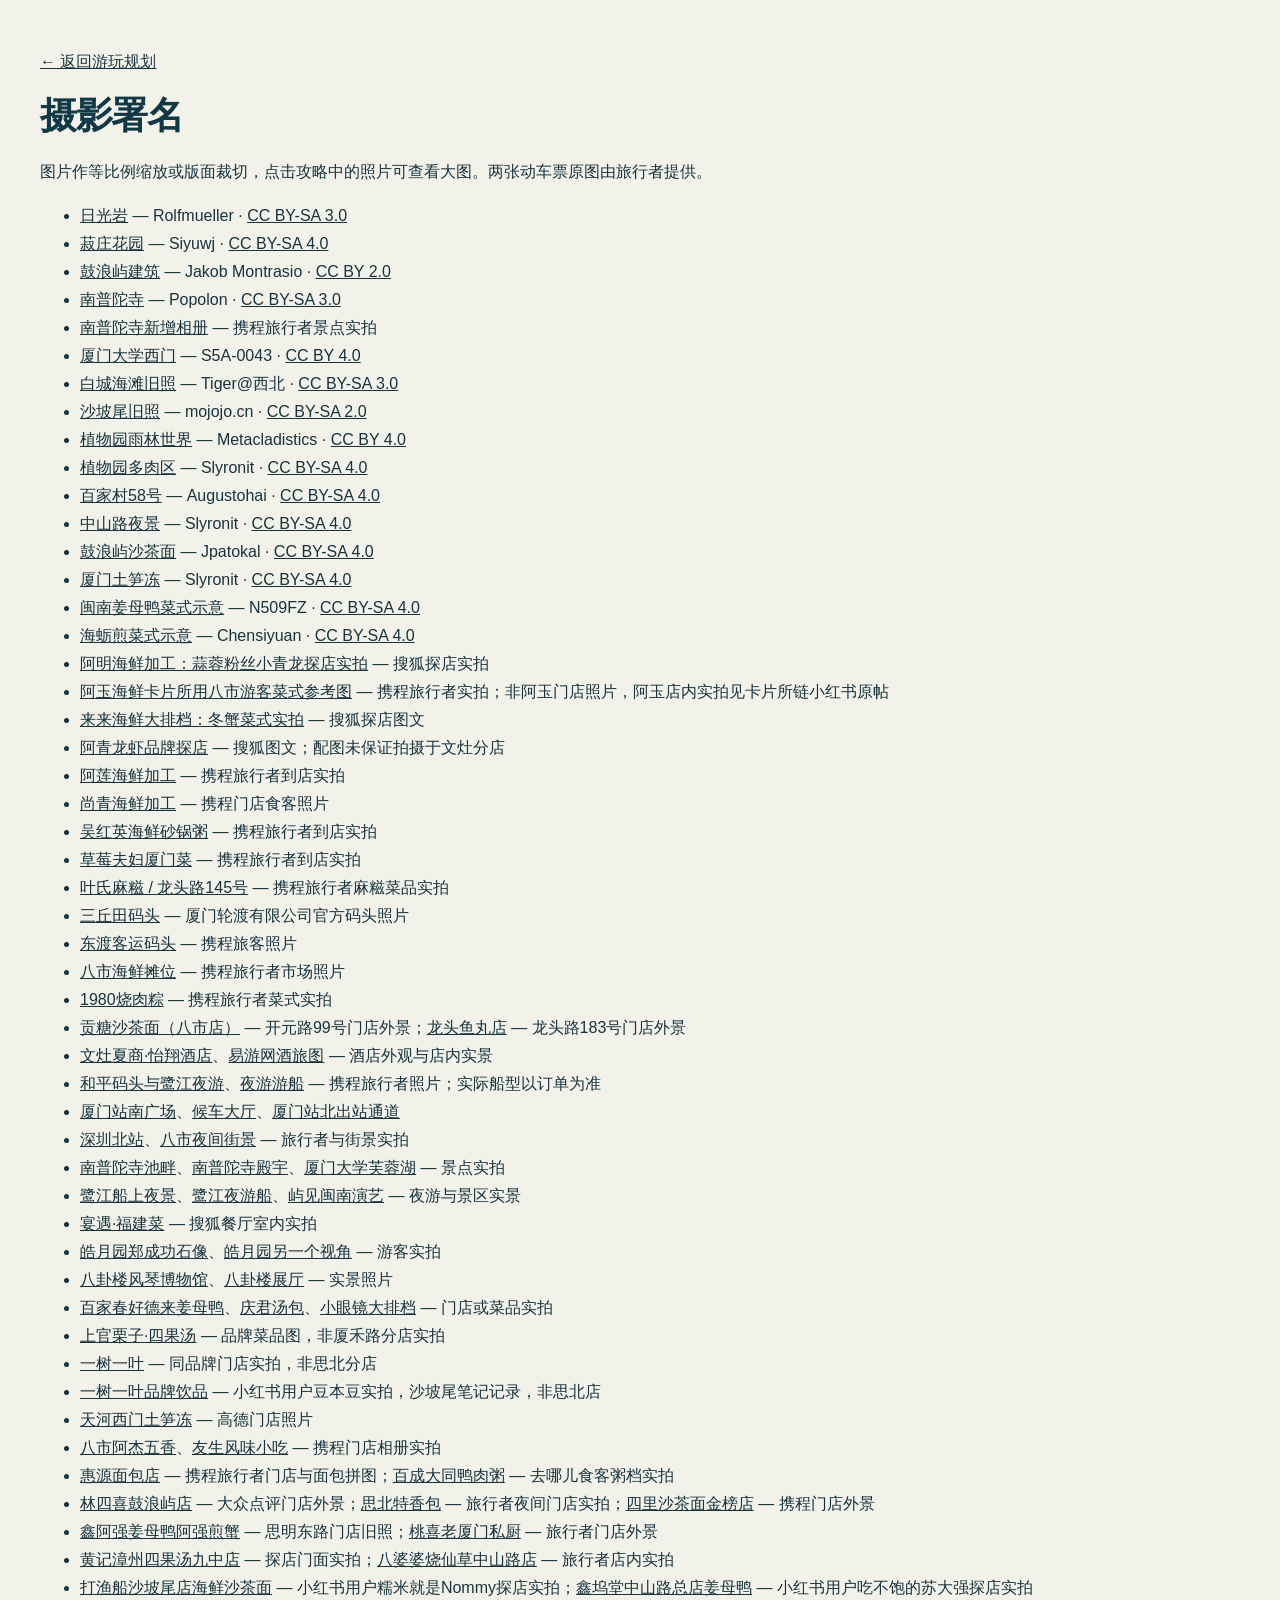
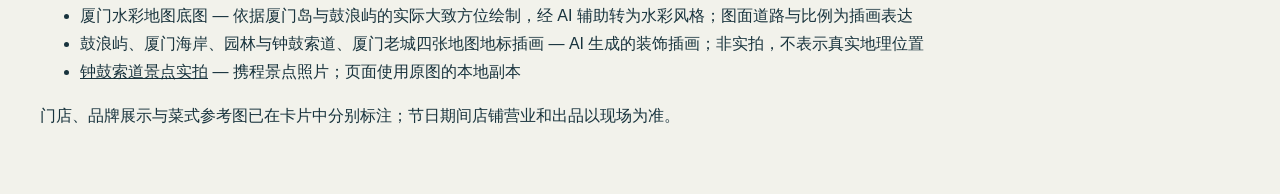
==== commit f7324ef9: "优化一树一叶首图与测评" ====
--- a/credits.html
+++ b/credits.html
@@ -43,6 +43,7 @@
 <li><a href="https://tw.trip.com/restaurant/china/xiamen/detail/restaurant-11309499">百家春好德来姜母鸭</a>、<a href="https://you.ctrip.com/food/21/7105787.html">庆君汤包</a>、<a href="https://4travel.jp/os_shisetsu/10440355">小眼镜大排档</a> — 门店或菜品实拍</li>
 <li><a href="https://www.sohu.com/a/912421013_122425751">上官栗子·四果汤</a> — 品牌菜品图，非厦禾路分店实拍</li>
 <li><a href="https://my.trip.com/moments/detail/xiamen-21-128769307">一树一叶</a> — 同品牌门店实拍，非思北分店</li>
+<li><a href="https://www.xiaohongshu.com/explore/6a9cfec9000000002900c0a7?xsec_token=ABExRroS6EBOzKMCt1JVcO48chrMOGTB8x5t4TOex1eug=">一树一叶品牌饮品</a> — 小红书用户豆本豆实拍，沙坡尾笔记记录，非思北店</li>
 <li><a href="https://www.amap.com/place/B025001MZM">天河西门土笋冻</a> — 高德门店照片</li>
 <li><a href="https://tw.trip.com/restaurant/china/xiamen/detail/ba-shi-a-jie-11312796/">八市阿杰五香</a>、<a href="https://tw.trip.com/restaurant/china/xiamen/detail/restaurant-11309262/">友生风味小吃</a> — 携程门店相册实拍</li>
 <li><a href="https://www.trip.com/moments/theme/poi-eighth-market-10530087-store-993139/">惠源面包店</a> — 携程旅行者门店与面包拼图；<a href="https://touch.travel.qunar.com/comment/10138575479">百成大同鸭肉粥</a> — 去哪儿食客粥档实拍</li>
